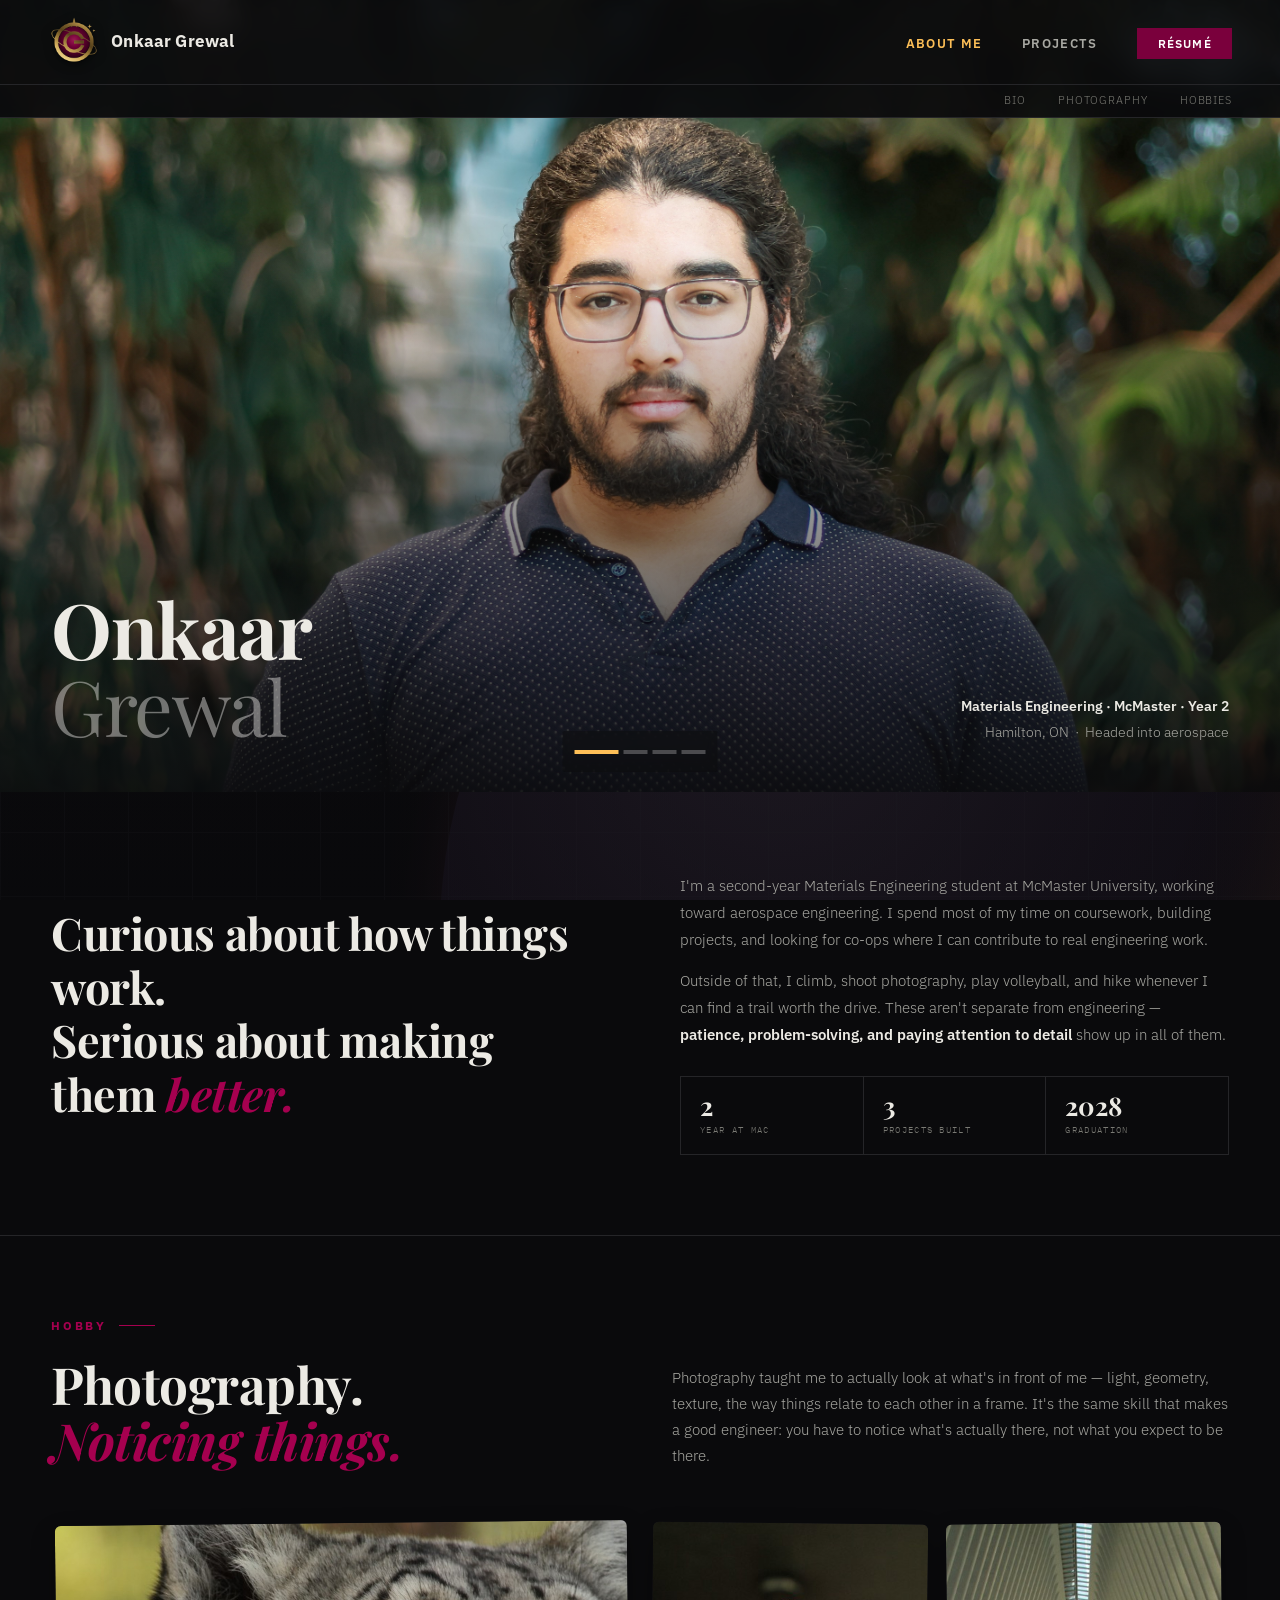
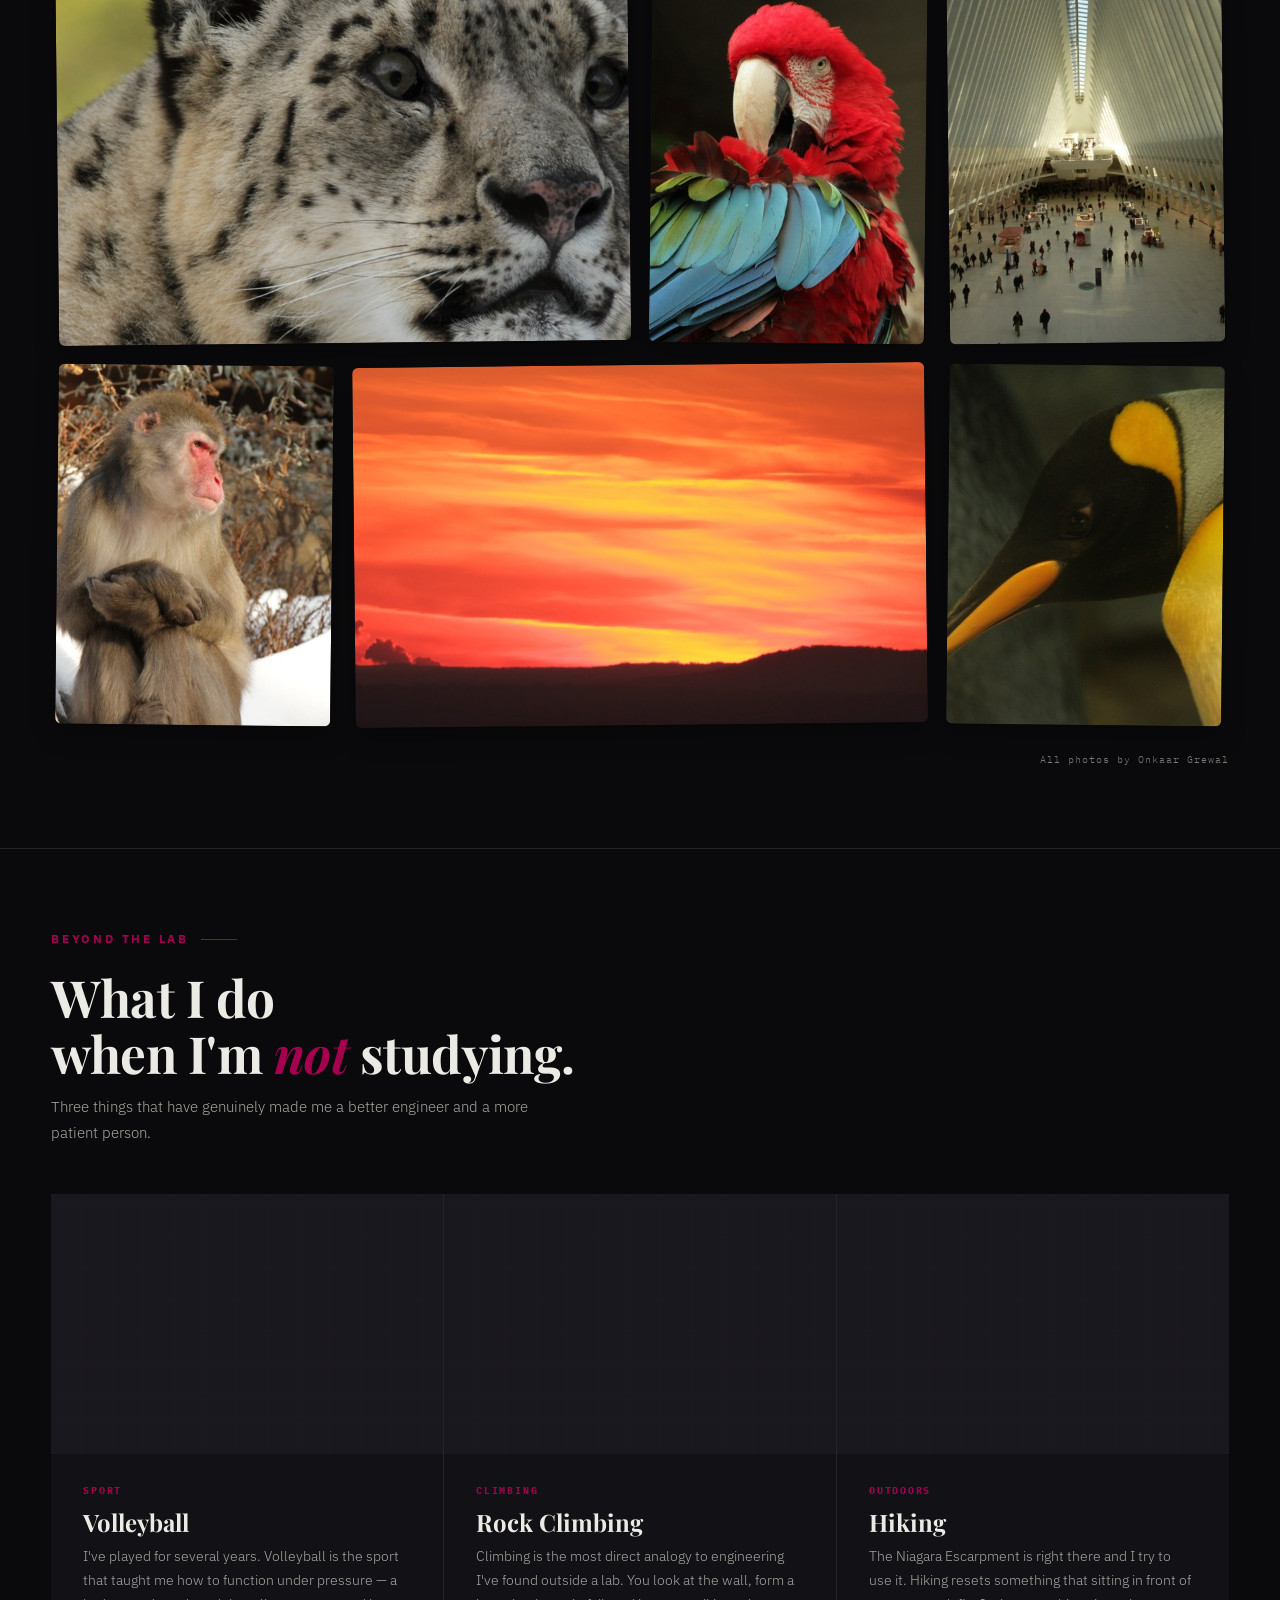
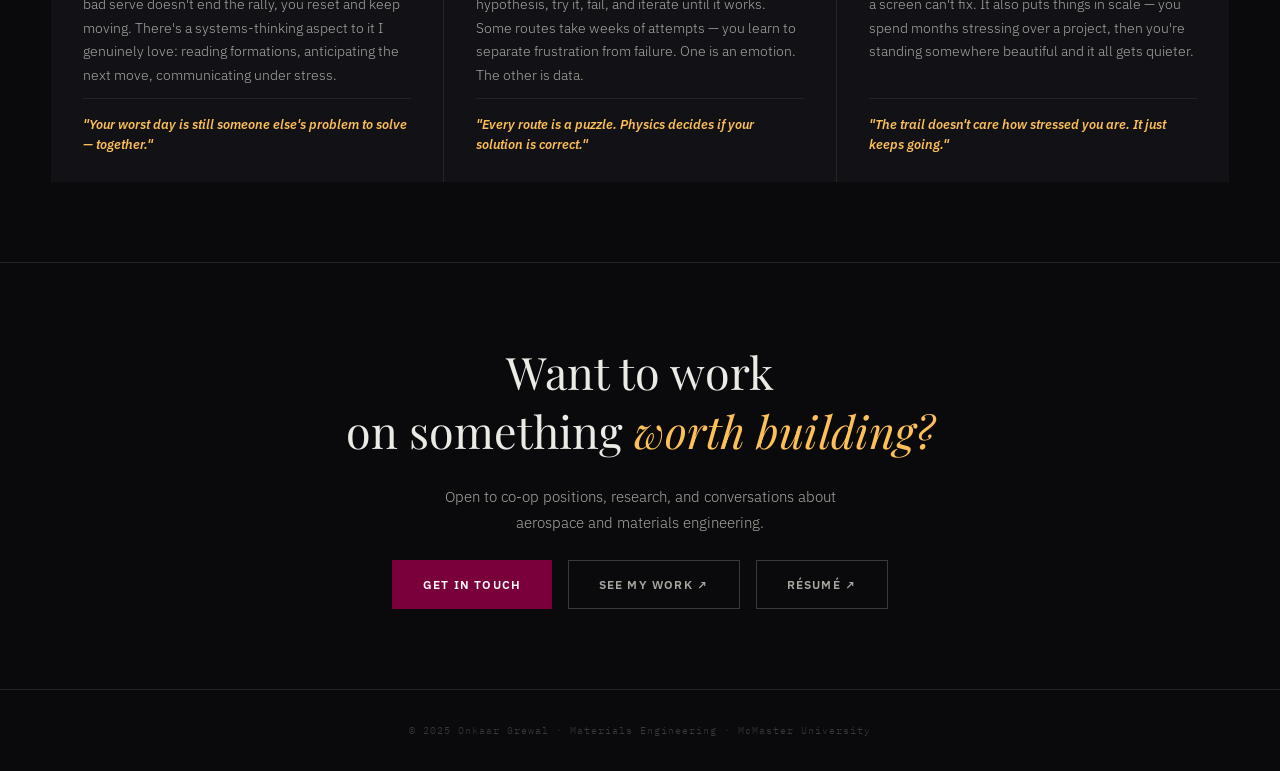
==== about.html @ 83464749 "Add files via upload" ====
<!DOCTYPE html>
<html lang="en">
<head>
  <link rel="icon" type="image/png" href="logo.png">
  <meta charset="UTF-8" />
  <meta name="viewport" content="width=device-width, initial-scale=1.0" />
  <title>About — Onkaar Grewal</title>
  <link rel="stylesheet" href="style.css" />
  <style>

    /* ── PHOTO SLIDER (full-width opener) ── */
    .about-slider {
      position: relative; z-index: 1;
      width: 100%; height: 88vh; min-height: 500px;
      overflow: hidden; background: var(--bg);
    }
    .slider-slide {
      position: absolute; inset: 0;
      background-size: cover; background-position: center;
      opacity: 0; transition: opacity 1s ease;
    }
    .slider-slide.active { opacity: 1; }
    /* EDIT: add these images — photos of you */
    .slider-slide:nth-child(1) { background-image: url('img/hero-1.jpg'); }
    .slider-slide:nth-child(2) { background-image: url('img/hero-2.jpg'); }
    .slider-slide:nth-child(3) { background-image: url('img/hero-3.jpg'); }
    .slider-slide:nth-child(4) { background-image: url('img/hero-4.jpg'); }
    /* Gradient overlay — text stays readable */
    .about-slider::after {
      content: '';
      position: absolute; inset: 0;
      background: linear-gradient(
        to bottom,
        transparent 30%,
        rgba(10,10,12,0.5) 70%,
        rgba(10,10,12,0.92) 100%
      );
      z-index: 1; pointer-events: none;
    }
    /* Bottom content over the slider */
    .slider-content {
      position: absolute; bottom: 0; left: 0; right: 0; z-index: 2;
      padding: 3rem 4vw;
      display: flex; justify-content: space-between; align-items: flex-end;
    }
    .slider-name {
      font-family: var(--serif); font-weight: 700;
      font-size: clamp(2.5rem, 6vw, 5rem);
      line-height: 1.0; letter-spacing: -0.02em; color: var(--text);
    }
    .slider-name span { display: block; color: rgba(232,230,228,0.45); font-weight: 400; }
    .slider-sub {
      font-family: var(--sans); font-size: 0.88rem; color: var(--muted2);
      text-align: right; line-height: 1.6;
    }
    .slider-sub strong { display: block; color: var(--text); font-weight: 600; margin-bottom: 0.25rem; }
    /* Slide indicators */
    .slider-inds {
      position: absolute; bottom: 1.25rem; left: 50%; transform: translateX(-50%);
      z-index: 3; display: flex; gap: 5px; align-items: center;
      padding: 0.4rem 0.75rem; background: rgba(10,10,12,0.4); backdrop-filter: blur(6px);
      border-radius: 2px;
    }
    .s-ind {
      box-sizing: border-box;
      height: 28px; padding: 12px 0;
      width: 24px;
      background: rgba(255,255,255,0.25);
      background-clip: content-box;
      border: none; cursor: pointer;
      transition: background 0.3s, width 0.3s;
    }
    .s-ind.active { width: 44px; background: var(--gold); background-clip: content-box; }
    .s-ind:hover:not(.active) { background: rgba(255,255,255,0.45); background-clip: content-box; }


    /* ── BIO SECTION ── */
    .bio-section {
      position: relative; z-index: 1;
      max-width: 1440px; margin: 0 auto;
      padding: 5rem 4vw;
      display: grid; grid-template-columns: 1fr 1fr;
      gap: 5rem; align-items: center;
      border-bottom: 1px solid var(--border);
    }
    .bio-statement {
      font-family: var(--serif); font-weight: 700;
      font-size: clamp(1.8rem, 3.5vw, 2.8rem);
      line-height: 1.2; letter-spacing: -0.01em; color: var(--text);
    }
    .bio-statement em { font-style: italic; color: var(--maroon-l); }
    .bio-right { display: flex; flex-direction: column; gap: 1.25rem; }
    .bio-text { font-size: 0.95rem; color: var(--muted2); line-height: 1.78; }
    .bio-text p + p { margin-top: 0.85rem; }
    .bio-text strong { color: var(--text); font-weight: 600; }
    /* Horizontal stats */
    .bio-stats { display: flex; border: 1px solid var(--border); margin-top: 0.5rem; }
    .bio-stat { flex: 1; padding: 1rem 1.2rem; border-right: 1px solid var(--border); display: flex; flex-direction: column; gap: 0.2rem; }
    .bio-stat:last-child { border-right: none; }
    .bs-val { font-family: var(--cond, var(--serif)); font-weight: 700; font-size: 1.6rem; color: var(--text); line-height: 1; }
    .bs-key { font-family: var(--mono); font-size: 0.58rem; letter-spacing: 0.14em; text-transform: uppercase; color: var(--muted); }


    /* ── PHOTOGRAPHY SECTION ── */
    .photo-section {
      position: relative; z-index: 1;
      max-width: 1440px; margin: 0 auto;
      padding: 5rem 4vw;
      border-bottom: 1px solid var(--border);
    }
    .photo-header {
      display: grid; grid-template-columns: 1fr 1fr; gap: 4rem; align-items: end;
      margin-bottom: 3rem;
    }
    .photo-title {
      font-family: var(--serif); font-weight: 700;
      font-size: clamp(2rem, 4vw, 3.2rem); line-height: 1.1;
      letter-spacing: -0.01em; color: var(--text);
    }
    .photo-title em { font-style: italic; color: var(--maroon-l); }
    .photo-desc { font-size: 0.93rem; color: var(--muted2); line-height: 1.75; }

    /* Photo grid — spread-out collage */
    .photo-grid {
      display: grid;
      grid-template-columns: repeat(4, 1fr);
      grid-template-rows: 420px 360px;
      gap: 22px;
      padding: 6px;
    }
    .photo-cell {
      background: var(--bg3);
      background-image:
        repeating-linear-gradient(0deg,   transparent, transparent 30px, rgba(122,0,60,0.06) 30px, rgba(122,0,60,0.06) 31px),
        repeating-linear-gradient(90deg,  transparent, transparent 30px, rgba(122,0,60,0.06) 30px, rgba(122,0,60,0.06) 31px);
      overflow: hidden; position: relative;
      border-radius: 6px;
      box-shadow: 0 10px 24px rgba(0,0,0,0.28);
      transition: opacity 0.3s, transform 0.3s;
    }
    .photo-cell:nth-child(odd) { transform: rotate(-0.6deg); }
    .photo-cell:nth-child(even) { transform: rotate(0.6deg); }
    .photo-cell:hover { opacity: 0.88; transform: rotate(0deg) scale(1.02); z-index: 2; }
    /* object-position defaults to centered; override per-photo with style="--fx: 50% 20%" on the <img> (see markup below) */
    .photo-cell img { position: absolute; inset: 0; width: 100%; height: 100%; object-fit: cover; object-position: var(--fx, center 35%); transition: transform 0.5s ease; }
    .photo-cell:hover img { transform: scale(1.04); }
    /* First cell spans 2 columns */
    .photo-cell:first-child { grid-column: span 2; }
    /* Last row: first cell spans 2 */
    .photo-cell:nth-child(5) { grid-column: span 2; }
    /*
      PHOTO NAMING:
      img/gallery-1.jpg through img/gallery-6.jpg
      Any subject — landscapes, architecture, street, abstract, nature.
      Landscape orientation works best for this grid.
    */
    .photo-caption {
      margin-top: 1.25rem;
      font-family: var(--mono); font-size: 0.62rem; letter-spacing: 0.1em;
      color: var(--muted); text-align: right;
    }


    /* ── HOBBIES SECTION ── */
    .hobbies-section {
      position: relative; z-index: 1;
      max-width: 1440px; margin: 0 auto;
      padding: 5rem 4vw;
      border-bottom: 1px solid var(--border);
    }
    .hobbies-header { margin-bottom: 3rem; }
    .hobbies-title {
      font-family: var(--serif); font-weight: 700;
      font-size: clamp(2rem, 4vw, 3.2rem); line-height: 1.1; letter-spacing: -0.01em; color: var(--text);
    }
    .hobbies-title em { font-style: italic; color: var(--maroon-l); }
    .hobbies-sub { margin-top: 0.75rem; font-size: 0.93rem; color: var(--muted2); max-width: 520px; }

    /* Hobby cards */
    .hobbies-grid { display: grid; grid-template-columns: repeat(3, 1fr); gap: 1px; background: var(--border); }
    .hobby-card { background: var(--bg2); overflow: hidden; display: flex; flex-direction: column; transition: background 0.2s; }
    .hobby-card:hover { background: var(--bg3); }

    .hobby-img {
      height: 260px;
      background: var(--bg3);
      background-image:
        repeating-linear-gradient(0deg,   transparent, transparent 30px, rgba(122,0,60,0.06) 30px, rgba(122,0,60,0.06) 31px),
        repeating-linear-gradient(90deg,  transparent, transparent 30px, rgba(122,0,60,0.06) 30px, rgba(122,0,60,0.06) 31px);
      overflow: hidden; position: relative; flex-shrink: 0;
    }
    .hobby-img img { position: absolute; inset: 0; width: 100%; height: 100%; object-fit: cover; transition: transform 0.5s ease; }
    .hobby-card:hover .hobby-img img { transform: scale(1.04); }
    /*
      HOBBY IMAGES:
      img/volleyball.jpg — you playing volleyball
      img/climbing.jpg   — you rock climbing
      img/hiking.jpg     — a hike / trail photo
    */

    .hobby-body { padding: 1.75rem 2rem; display: flex; flex-direction: column; gap: 0.6rem; flex: 1; }
    .hobby-label { font-family: var(--mono); font-size: 0.62rem; font-weight: 700; letter-spacing: 0.18em; text-transform: uppercase; color: var(--maroon-l); }
    .hobby-name { font-family: var(--serif); font-weight: 700; font-size: 1.5rem; color: var(--text); line-height: 1.1; }
    .hobby-desc { font-size: 0.88rem; color: var(--muted2); line-height: 1.7; }
    .hobby-pull {
      margin-top: auto; padding-top: 1rem;
      border-top: 1px solid var(--border);
      font-family: var(--sans); font-weight: 600; font-size: 0.82rem;
      color: var(--gold); font-style: italic; line-height: 1.5;
    }


    /* ── CONNECT CTA ── */
    .connect-section {
      position: relative; z-index: 1;
      max-width: 1440px; margin: 0 auto;
      padding: 5rem 4vw;
      display: flex; flex-direction: column; align-items: center;
      text-align: center; gap: 1.5rem;
    }
    .connect-title {
      font-family: var(--serif); font-weight: 400;
      font-size: clamp(1.75rem, 3.5vw, 2.8rem); color: var(--text); line-height: 1.3;
    }
    .connect-title em { font-style: italic; color: var(--gold); }
    .connect-sub { font-size: 0.93rem; color: var(--muted2); max-width: 420px; }
    .connect-btns { display: flex; gap: 1rem; flex-wrap: wrap; justify-content: center; }


    /* ── RESPONSIVE ── */
    @media (max-width: 900px) {
      .bio-section { grid-template-columns: 1fr; gap: 3rem; }
      .photo-header { grid-template-columns: 1fr; gap: 1.5rem; }
      .photo-grid { grid-template-columns: 1fr 1fr; grid-template-rows: auto; gap: 16px; }
      .photo-cell { height: 220px; }
      .photo-cell:first-child, .photo-cell:nth-child(5) { grid-column: span 2; }
      .hobbies-grid { grid-template-columns: 1fr 1fr; }
    }
    @media (max-width: 600px) {
      .slider-content { flex-direction: column; align-items: flex-start; gap: 1rem; }
      .slider-sub { text-align: left; }
      .photo-grid { grid-template-columns: 1fr; gap: 14px; }
      .photo-cell { height: 240px; transform: none !important; }
      .photo-cell:first-child, .photo-cell:nth-child(5) { grid-column: span 1; }
      .hobbies-grid { grid-template-columns: 1fr; }
      .bio-stats { flex-wrap: wrap; }
      .bio-stat { flex: 0 0 50%; border-bottom: 1px solid var(--border); }
    }
  </style>
</head>
<body>

  <!-- NAV -->
  <nav>
    <div class="nav-top">
      <a href="index.html" class="nav-logo"><img src="logo.png" alt="Onkaar Grewal logo"><span>Onkaar Grewal</span></a>
      <ul class="nav-pages">
        <li><a href="about.html" class="current">About Me</a></li>
        <li><a href="projects.html">Projects</a></li>
        <li><a href="resume.html" class="nav-cta">Résumé</a></li>
      </ul>
    </div>
    <div class="nav-sections">
      <a href="#bio">Bio</a>
      <a href="#photography">Photography</a>
      <a href="#hobbies">Hobbies</a>
    </div>
  </nav>


  <!-- ══ PHOTO SLIDER ══ -->
  <!--
    Add 4 photos of yourself:
    img/hero-1.jpg through img/hero-4.jpg
    (or any img/about-1.jpg etc. — just update the CSS above)
    Landscape photos fill the frame best.
  -->
  <div class="about-slider" id="about-slider">
    <div class="slider-slide active"></div>
    <div class="slider-slide"></div>
    <div class="slider-slide"></div>
    <div class="slider-slide"></div>

    <div class="slider-content">
      <div class="slider-name">
        Onkaar<span>Grewal</span>
      </div>
      <div class="slider-sub">
        <strong>Materials Engineering · McMaster · Year 2</strong>
        Hamilton, ON &nbsp;·&nbsp; Headed into aerospace
      </div>
    </div>

    <div class="slider-inds" id="slider-inds">
      <button class="s-ind active"></button>
      <button class="s-ind"></button>
      <button class="s-ind"></button>
      <button class="s-ind"></button>
    </div>
  </div>


  <!-- ══ BIO ══ -->
  <div class="bio-section" id="bio">
    <h2 class="bio-statement">
      Curious about how things work.<br>
      Serious about making them <em>better.</em>
    </h2>
    <div class="bio-right">
      <div class="bio-text">
        <!-- EDIT: write this in your own voice -->
        <p>
          I'm a second-year Materials Engineering student at McMaster University, working toward aerospace
          engineering. I spend most of my time on coursework, building projects, and looking for co-ops where
          I can contribute to real engineering work.
        </p>
        <p>
          Outside of that, I climb, shoot photography, play volleyball, and hike whenever I can find a trail
          worth the drive. These aren't separate from engineering — <strong>patience, problem-solving, and
          paying attention to detail</strong> show up in all of them.
        </p>
      </div>
      <div class="bio-stats">
        <div class="bio-stat">
          <span class="bs-val">2</span>
          <span class="bs-key">Year at Mac</span>
        </div>
        <div class="bio-stat">
          <span class="bs-val">3</span>
          <span class="bs-key">Projects built</span>
        </div>
        <div class="bio-stat">
          <span class="bs-val">2028</span>
          <span class="bs-key">Graduation</span>
        </div>
      </div>
    </div>
  </div>


  <!-- ══ PHOTOGRAPHY ══ -->
  <div class="photo-section" id="photography">
    <div class="photo-header">
      <div>
        <p class="section-label">Hobby</p>
        <h2 class="photo-title">Photography.<br><em>Noticing things.</em></h2>
      </div>
      <p class="photo-desc">
        <!-- EDIT: your own words -->
        Photography taught me to actually look at what's in front of me — light, geometry, texture,
        the way things relate to each other in a frame. It's the same skill that makes a good engineer:
        you have to notice what's actually there, not what you expect to be there.
      </p>
    </div>

    <!--
      PHOTO GRID — add these images:
      img/gallery-1.jpg  (spans 2 cols — make it your strongest shot)
      img/gallery-2.jpg
      img/gallery-3.jpg
      img/gallery-4.jpg
      img/gallery-5.jpg  (spans 2 cols on row 2)
      img/gallery-6.jpg
      Any subject: landscapes, Hamilton streets, campus, nature, abstract details.

      CROPPING: each cell fills its box (object-fit: cover), so tall/narrow source
      photos get cropped on the sides and wide/short ones get cropped top+bottom.
      If a photo is missing the part you want, add style="--fx: X% Y%" to that
      <img> — X% is how far left→right the crop centers (50% = middle), Y% is
      top→bottom (0% = keep the top of the image, 50% = center, 100% = keep the
      bottom). E.g. a portrait animal shot where the head is near the top:
      style="--fx: 50% 15%". Default if you don't set one is 50% 35%.
    -->
    <div class="photo-grid">
      <div class="photo-cell ph"><img src="img/gallery-1.jpg" alt="" style="--fx: 50% 20%;" onerror="this.style.display='none'" /></div>
      <div class="photo-cell ph"><img src="img/gallery-2.jpg" alt="" style="--fx: 50% 15%;" onerror="this.style.display='none'" /></div>
      <div class="photo-cell ph"><img src="img/gallery-3.jpg" alt="" style="--fx: 50% 20%;" onerror="this.style.display='none'" /></div>
      <div class="photo-cell ph"><img src="img/gallery-4.jpg" alt="" onerror="this.style.display='none'" /></div>
      <div class="photo-cell ph"><img src="img/gallery-5.jpg" alt="" onerror="this.style.display='none'" /></div>
      <div class="photo-cell ph"><img src="img/gallery-6.jpg" alt="" onerror="this.style.display='none'" /></div>
    </div>
    <p class="photo-caption">All photos by Onkaar Grewal</p>
  </div>


  <!-- ══ HOBBIES ══ -->
  <div class="hobbies-section" id="hobbies">
    <div class="hobbies-header">
      <p class="section-label">Beyond the lab</p>
      <h2 class="hobbies-title">What I do<br>when I'm <em>not</em> studying.</h2>
      <p class="hobbies-sub">Three things that have genuinely made me a better engineer and a more patient person.</p>
    </div>

    <div class="hobbies-grid">

      <!-- VOLLEYBALL -->
      <!--  img/volleyball.jpg — action shot, gym photo, or team photo  -->
      <div class="hobby-card">
        <div class="hobby-img ph">
          <img src="img/volleyball.jpg" alt="Volleyball" onerror="this.style.display='none'" />
        </div>
        <div class="hobby-body">
          <span class="hobby-label">Sport</span>
          <h3 class="hobby-name">Volleyball</h3>
          <p class="hobby-desc">
            <!-- EDIT: your own words -->
            I've played for several years. Volleyball is the sport that taught me how to function
            under pressure — a bad serve doesn't end the rally, you reset and keep moving.
            There's a systems-thinking aspect to it I genuinely love: reading formations,
            anticipating the next move, communicating under stress.
          </p>
          <p class="hobby-pull">"Your worst day is still someone else's problem to solve — together."</p><!-- EDIT -->
        </div>
      </div>

      <!-- ROCK CLIMBING -->
      <!--  img/climbing.jpg — you on a wall, or a bouldering gym shot  -->
      <div class="hobby-card">
        <div class="hobby-img ph">
          <img src="img/climbing.jpg" alt="Rock Climbing" onerror="this.style.display='none'" />
        </div>
        <div class="hobby-body">
          <span class="hobby-label">Climbing</span>
          <h3 class="hobby-name">Rock Climbing</h3>
          <p class="hobby-desc">
            <!-- EDIT -->
            Climbing is the most direct analogy to engineering I've found outside a lab.
            You look at the wall, form a hypothesis, try it, fail, and iterate until it works.
            Some routes take weeks of attempts — you learn to separate frustration from failure.
            One is an emotion. The other is data.
          </p>
          <p class="hobby-pull">"Every route is a puzzle. Physics decides if your solution is correct."</p><!-- EDIT -->
        </div>
      </div>

      <!-- HIKING -->
      <!--  img/hiking.jpg — trail, view, or landscape photo  -->
      <div class="hobby-card">
        <div class="hobby-img ph">
          <img src="img/hiking.jpg" alt="Hiking" onerror="this.style.display='none'" />
        </div>
        <div class="hobby-body">
          <span class="hobby-label">Outdoors</span>
          <h3 class="hobby-name">Hiking</h3>
          <p class="hobby-desc">
            <!-- EDIT -->
            The Niagara Escarpment is right there and I try to use it. Hiking resets something
            that sitting in front of a screen can't fix. It also puts things in scale — you
            spend months stressing over a project, then you're standing somewhere beautiful
            and it all gets quieter.
          </p>
          <p class="hobby-pull">"The trail doesn't care how stressed you are. It just keeps going."</p><!-- EDIT -->
        </div>
      </div>

    </div>
  </div>


  <!-- ══ CONNECT ══ -->
  <div class="connect-section">
    <h2 class="connect-title">Want to work<br>on something <em>worth building?</em></h2>
    <p class="connect-sub">Open to co-op positions, research, and conversations about aerospace and materials engineering.</p>
    <div class="connect-btns">
      <a href="index.html#contact" class="btn btn-primary">Get in touch</a>
      <a href="projects.html" class="btn btn-outline">See my work ↗</a>
      <a href="resume.html" class="btn btn-outline">Résumé ↗</a>
    </div>
  </div>

  <footer>
    <p>© 2025 Onkaar Grewal · Materials Engineering · McMaster University</p>
  </footer>


  <!-- PHOTO SLIDER JS -->
  <script>
    const slides = document.querySelectorAll('.slider-slide');
    const inds   = document.querySelectorAll('#slider-inds .s-ind');
    let cur = 0, timer;
    function goSlide(n) {
      slides[cur].classList.remove('active'); inds[cur].classList.remove('active');
      cur = (n + slides.length) % slides.length;
      slides[cur].classList.add('active'); inds[cur].classList.add('active');
    }
    inds.forEach((ind, i) => ind.addEventListener('click', () => { clearInterval(timer); goSlide(i); timer = setInterval(() => goSlide(cur + 1), 4500); }));
    timer = setInterval(() => goSlide(cur + 1), 4500);
  </script>

</body>
</html>
---- style.css ----
/* =============================================
   ONKAAR GREWAL — Portfolio Stylesheet
   Theme: Maroon / Gold · Improved
   ============================================= */

@import url('https://fonts.googleapis.com/css2?family=Playfair+Display:ital,wght@0,400;0,700;1,400&family=IBM+Plex+Sans:wght@300;400;600;700&family=IBM+Plex+Mono:wght@400;700&display=swap');

/* ===== VARIABLES ===== */
:root {
  --bg:       #0A0A0C;
  --bg2:      #111116;
  --bg3:      #18181E;
  --border:   #252528;
  --border2:  #38383E;
  --maroon:   #7A003C;
  --maroon-l: #a5004f;
  --maroon-d: #520029;
  --gold:     #FDBF57;
  --gold-d:   #c99230;
  --text:     #ECEAE4;
  --muted:    #7A7A74;
  --muted2:   #A8A8A2;
  --mono:     'IBM Plex Mono', monospace;
  --serif:    'Playfair Display', Georgia, serif;
  --sans:     'IBM Plex Sans', sans-serif;
  --nav-h:    88px;
}

/* ===== RESET ===== */
*, *::before, *::after { box-sizing: border-box; margin: 0; padding: 0; }
html { scroll-behavior: smooth; background: var(--bg); }
body {
  background: transparent;
  color: var(--text);
  font-family: var(--sans);
  font-weight: 300;
  font-size: 16px;
  line-height: 1.75;
  overflow-x: hidden;
}
a { color: var(--gold); text-decoration: none; transition: color 0.2s; }
a:hover { color: #fff; }
img { max-width: 100%; display: block; }

/* ===== BACKGROUND ===== */
/* Space aerospace background — fixed, sits behind everything */
body::after {
  content: '';
  position: fixed; inset: 0;
  background:
    linear-gradient(rgba(10,10,12,0.30), rgba(10,10,12,0.48)),
    url('space-bg.svg');
  background-size: cover, cover;
  background-position: center, center;
  background-repeat: no-repeat, no-repeat;
  pointer-events: none;
  z-index: -2;
}
/* Faint engineering grid on top of the space bg */
body::before {
  content: '';
  position: fixed; inset: 0;
  background-image:
    linear-gradient(var(--border) 1px, transparent 1px),
    linear-gradient(90deg, var(--border) 1px, transparent 1px);
  background-size: 64px 64px;
  opacity: 0.18;
  pointer-events: none;
  z-index: -1;
}

/* ===== NAV ===== */
nav {
  position: fixed; top: 0; left: 0; right: 0; z-index: 200;
  background: rgba(10,10,12,0.93);
  backdrop-filter: blur(16px);
  border-bottom: 1px solid var(--border);
}
.nav-top {
  display: flex; align-items: center; justify-content: space-between;
  padding: 1rem 3rem;
}
.nav-logo {
  font-family: var(--sans); font-size: 1.05rem; font-weight: 700;
  color: var(--text); letter-spacing: 0.01em;
  display: inline-flex; align-items: center; gap: 0.7rem;
}
.nav-logo img {
  width: 52px; height: 52px; flex-shrink: 0; display: block;
  filter: drop-shadow(0 2px 5px rgba(0,0,0,0.5));
}
.nav-logo:hover { color: var(--text); }
.nav-logo:hover img { filter: drop-shadow(0 2px 8px rgba(253,191,87,0.3)); transition: filter 0.3s; }
.nav-pages { display: flex; gap: 2.5rem; list-style: none; align-items: center; }
.nav-pages a {
  font-family: var(--sans); font-weight: 600; font-size: 0.8rem;
  letter-spacing: 0.1em; text-transform: uppercase; color: var(--muted2); transition: color 0.2s;
}
.nav-pages a:hover, .nav-pages a.current { color: var(--gold); }
.nav-pages .nav-cta {
  background: var(--maroon); color: #fff; padding: 0.45rem 1.2rem;
  font-size: 0.75rem; transition: background 0.2s; border: 1px solid var(--maroon);
}
.nav-pages .nav-cta:hover { background: var(--maroon-l); }
.nav-sections {
  border-top: 1px solid var(--border); padding: 0.4rem 3rem;
  display: flex; justify-content: flex-end; gap: 2rem;
}
.nav-sections a {
  font-family: var(--sans); font-size: 0.7rem; letter-spacing: 0.08em;
  text-transform: uppercase; color: var(--muted); transition: color 0.2s;
}
.nav-sections a:hover { color: var(--gold); }

/* ===== SECTIONS ===== */
section {
  position: relative; z-index: 1;
  max-width: 1440px; margin: 0 auto;
  padding: 6rem 4vw;
  scroll-margin-top: var(--nav-h);
}
section + section { border-top: 1px solid var(--border); }

/* Section label — readable, not tiny */
.section-label {
  font-family: var(--sans); font-weight: 700;
  font-size: 0.72rem; letter-spacing: 0.24em; text-transform: uppercase;
  color: var(--maroon-l); margin-bottom: 1.25rem;
  display: flex; align-items: center; gap: 0.75rem;
}
.section-label::after { content: ''; display: block; width: 36px; height: 1px; background: var(--maroon-l); }

/* ── PROJECT ROWS (shared by index + projects page) ── */
.proj-rows { display: flex; flex-direction: column; }
.proj-row {
  display: grid;
  grid-template-columns: 52% 1fr;
  background: var(--bg2);
  border-bottom: 1px solid var(--border);
  text-decoration: none; color: inherit;
  overflow: hidden; transition: background 0.25s;
  cursor: pointer; min-height: 420px;
}
.proj-row:first-child { border-top: 1px solid var(--border); }
.proj-row:hover { background: var(--bg3); }
.proj-row .proj-media { height: 100%; min-height: 420px; border-radius: 0; }
.proj-content {
  padding: 2.75rem 3.5rem; display: flex; flex-direction: column;
  gap: 1rem; justify-content: center;
}
.proj-row-meta { display: flex; align-items: center; justify-content: space-between; }
.proj-num-s { font-family: var(--mono); font-size: 0.62rem; letter-spacing: 0.16em; color: var(--maroon-l); }
.proj-domain-s { font-family: var(--mono); font-size: 0.6rem; letter-spacing: 0.1em; color: var(--muted); text-transform: uppercase; }
.proj-title-r {
  font-family: var(--serif); font-weight: 700;
  font-size: clamp(1.4rem, 2.5vw, 2rem); line-height: 1.15; color: var(--text);
}
.proj-desc-r { font-size: 0.9rem; color: var(--muted2); line-height: 1.7; }
.proj-insight-r {
  border-left: 2px solid var(--gold); padding: 0.45rem 0.9rem;
  font-family: var(--sans); font-weight: 600; font-size: 0.84rem;
  color: var(--gold); line-height: 1.5; background: rgba(253,191,87,0.05);
}
.proj-row-foot { display: flex; justify-content: space-between; align-items: center; margin-top: 0.5rem; flex-wrap: wrap; gap: 0.75rem; }
.proj-tags-r { display: flex; flex-wrap: wrap; gap: 0.4rem; }
.proj-cta {
  font-family: var(--sans); font-weight: 700; font-size: 0.72rem;
  letter-spacing: 0.1em; text-transform: uppercase; color: var(--maroon-l);
  display: flex; align-items: center; gap: 0.4rem; white-space: nowrap;
  transition: color 0.2s, gap 0.2s;
}
.proj-cta::after { content: '→'; }
.proj-row:hover .proj-cta { color: var(--gold); gap: 0.7rem; }

/* ===== BUTTONS ===== */
.btn {
  font-family: var(--sans); font-weight: 600; font-size: 0.76rem;
  letter-spacing: 0.1em; text-transform: uppercase;
  padding: 0.8rem 1.85rem; border: 1px solid; cursor: pointer;
  transition: all 0.2s; display: inline-block;
}
.btn-primary { background: var(--maroon); border-color: var(--maroon); color: #fff; }
.btn-primary:hover { background: var(--maroon-l); border-color: var(--maroon-l); color: #fff; }
.btn-outline { background: transparent; border-color: var(--border2); color: var(--muted2); }
.btn-outline:hover { border-color: var(--gold); color: var(--gold); }

/* ===== TAGS / PILLS ===== */
.tag {
  font-family: var(--mono); font-size: 0.58rem; letter-spacing: 0.1em;
  text-transform: uppercase; padding: 0.22rem 0.55rem;
  border: 1px solid var(--maroon); color: var(--maroon-l);
  background: rgba(122,0,60,0.06);
}
.pill {
  font-family: var(--mono); font-size: 0.6rem; letter-spacing: 0.08em;
  text-transform: uppercase; padding: 0.3rem 0.75rem;
  border: 1px solid var(--border2); color: var(--muted);
}

/* ===== INFO ROWS ===== */
.info-row {
  display: flex; justify-content: space-between; align-items: baseline;
  padding: 0.75rem 0; border-bottom: 1px solid var(--border); gap: 1rem;
}
.info-row:first-child { border-top: 1px solid var(--border); }
.info-label {
  font-family: var(--mono); font-size: 0.64rem; letter-spacing: 0.12em;
  text-transform: uppercase; color: var(--maroon-l); white-space: nowrap;
}
.info-value { font-size: 0.9rem; color: var(--text); text-align: right; }

/* ===== PLACEHOLDER IMAGE PATTERN ===== */
.ph {
  background: var(--bg3);
  background-image:
    repeating-linear-gradient(0deg,   transparent, transparent 30px, rgba(122,0,60,0.06) 30px, rgba(122,0,60,0.06) 31px),
    repeating-linear-gradient(90deg,  transparent, transparent 30px, rgba(122,0,60,0.06) 30px, rgba(122,0,60,0.06) 31px);
  position: relative; overflow: hidden;
}
.ph img { position: absolute; inset: 0; width: 100%; height: 100%; object-fit: cover; }

/* ===== MEDIA VIEWER (slideshow + 3D tabs) ===== */
.proj-media {
  position: relative;
  height: 300px;
  flex-shrink: 0;
  overflow: hidden;
  background: var(--bg3);
}

/* Tab bar */
.media-tabs {
  position: absolute; top: 0.85rem; left: 0.85rem; z-index: 20;
  display: flex; gap: 0.35rem;
}
.m-tab {
  font-family: var(--mono); font-size: 0.6rem; font-weight: 700;
  letter-spacing: 0.12em; text-transform: uppercase;
  padding: 0.32rem 0.75rem; cursor: pointer;
  background: rgba(10,10,12,0.82); backdrop-filter: blur(8px);
  border: 1px solid rgba(255,255,255,0.12); color: var(--muted);
  transition: all 0.2s;
}
.m-tab:hover { border-color: var(--gold); color: var(--gold); }
.m-tab.active { border-color: var(--gold); color: #0A0A0C; background: var(--gold); }
/* Hide 3D tab by default; JS shows it when data-model is set */
.m-tab.no-model { display: none; }

/* Panels */
.m-panel {
  position: absolute; inset: 0;
  opacity: 0; pointer-events: none; transition: opacity 0.3s;
}
.m-panel.active { opacity: 1; pointer-events: all; }

/* ── Slideshow ── */
.ss-track { position: relative; width: 100%; height: 100%; }
.ss-slide {
  position: absolute; inset: 0;
  opacity: 0; transition: opacity 0.55s ease;
}
.ss-slide.active { opacity: 1; }
.ss-slide img { width: 100%; height: 100%; object-fit: cover; }

.ss-footer {
  position: absolute; bottom: 0; left: 0; right: 0; z-index: 10;
  display: flex; align-items: center; justify-content: space-between;
  padding: 0 0.85rem 0.7rem;
  background: linear-gradient(transparent, rgba(10,10,12,0.85));
}
/* Arrows — larger, clearer buttons */
.ss-arrow {
  font-family: var(--mono); font-size: 1.15rem; color: rgba(255,255,255,0.7);
  background: rgba(10,10,12,0.65); backdrop-filter: blur(6px);
  border: 1px solid rgba(255,255,255,0.18); cursor: pointer;
  padding: 0.6rem 1.1rem;
  transition: all 0.2s; line-height: 1; border-radius: 3px;
  min-width: 48px; min-height: 42px;
  display: flex; align-items: center; justify-content: center;
}
.ss-arrow:hover { color: var(--gold); border-color: var(--gold); background: rgba(10,10,12,0.85); }

/* Dots — bigger click area AND bigger visible bar */
.ss-dots { display: flex; gap: 7px; align-items: center; padding: 6px 0; }
.ss-dot {
  box-sizing: border-box;
  height: 32px;                  /* large click target */
  padding: 13px 0;               /* 32 - 26 = 6px visible bar */
  width: 38px;                   /* wider dots, easier to hit */
  background: rgba(255,255,255,0.3);
  background-clip: content-box;
  cursor: pointer;
  border: none;
  transition: background 0.25s, width 0.25s;
}
.ss-dot.active {
  width: 58px;
  background: var(--gold);
  background-clip: content-box;
}
.ss-dot:hover:not(.active) {
  background: rgba(255,255,255,0.55);
  background-clip: content-box;
}

/* ── 3D Viewer ── */
.model-wrap { position: relative; width: 100%; height: 100%; }
.model-canvas { width: 100%; height: 100%; display: block; cursor: grab; }
.model-canvas:active { cursor: grabbing; }

.model-loading {
  position: absolute; inset: 0; z-index: 5;
  display: flex; flex-direction: column; align-items: center; justify-content: center; gap: 0.75rem;
  background: var(--bg3);
}
.model-loading.hidden { display: none; }
.loader {
  width: 28px; height: 28px; border-radius: 50%;
  border: 2px solid var(--border2); border-top-color: var(--gold);
  animation: spin 0.9s linear infinite;
}
@keyframes spin { to { transform: rotate(360deg); } }
.model-loading p { font-family: var(--mono); font-size: 0.6rem; letter-spacing: 0.14em; color: var(--muted); }

.model-footer {
  position: absolute; bottom: 0; left: 0; right: 0; z-index: 10;
  display: flex; align-items: center; justify-content: space-between;
  padding: 0.5rem 0.75rem;
  background: linear-gradient(transparent, rgba(10,10,12,0.75));
}
.model-hint {
  font-family: var(--mono); font-size: 0.55rem; letter-spacing: 0.1em; color: rgba(255,255,255,0.3);
}
.model-btns { display: flex; gap: 0.35rem; }
.m-ctrl {
  font-family: var(--mono); font-size: 0.55rem; letter-spacing: 0.1em; text-transform: uppercase;
  padding: 0.25rem 0.6rem; background: rgba(10,10,12,0.8); backdrop-filter: blur(6px);
  border: 1px solid rgba(255,255,255,0.12); color: var(--muted); cursor: pointer; transition: all 0.2s;
}
.m-ctrl:hover, .m-ctrl.on { border-color: var(--gold); color: var(--gold); }

/* Project category label */
.proj-category {
  position: absolute; top: 0.85rem; right: 0.85rem; z-index: 20;
  font-family: var(--mono); font-size: 0.58rem; letter-spacing: 0.1em; text-transform: uppercase;
  color: rgba(255,255,255,0.4);
}

/* ===== FOOTER ===== */
footer {
  position: relative; z-index: 1;
  text-align: center; padding: 2rem;
  border-top: 1px solid var(--border);
  font-family: var(--mono); font-size: 0.62rem; letter-spacing: 0.1em; color: var(--border2);
}

/* ===== ANIMATIONS ===== */
@keyframes fadeUp { from { opacity: 0; transform: translateY(24px); } to { opacity: 1; transform: translateY(0); } }
.fu  { animation: fadeUp 0.7s ease both; }
.fu1 { animation-delay: 0.1s; }
.fu2 { animation-delay: 0.22s; }
.fu3 { animation-delay: 0.38s; }
.fu4 { animation-delay: 0.55s; }

/* ===== RESPONSIVE ===== */
@media (max-width: 800px) {
  .nav-top { padding: 0.9rem 1.5rem; }
  .nav-sections { padding: 0.38rem 1.5rem; gap: 1.25rem; }
  section { padding: 4.5rem 1.5rem; }
  .proj-row { grid-template-columns: 1fr; min-height: auto; }
  .proj-row .proj-media { min-height: 300px; height: 300px; }
  .proj-content { padding: 1.75rem 1.5rem; }
}
@media (max-width: 500px) {
  .nav-pages { gap: 1.2rem; }
  .nav-sections { display: none; }
}
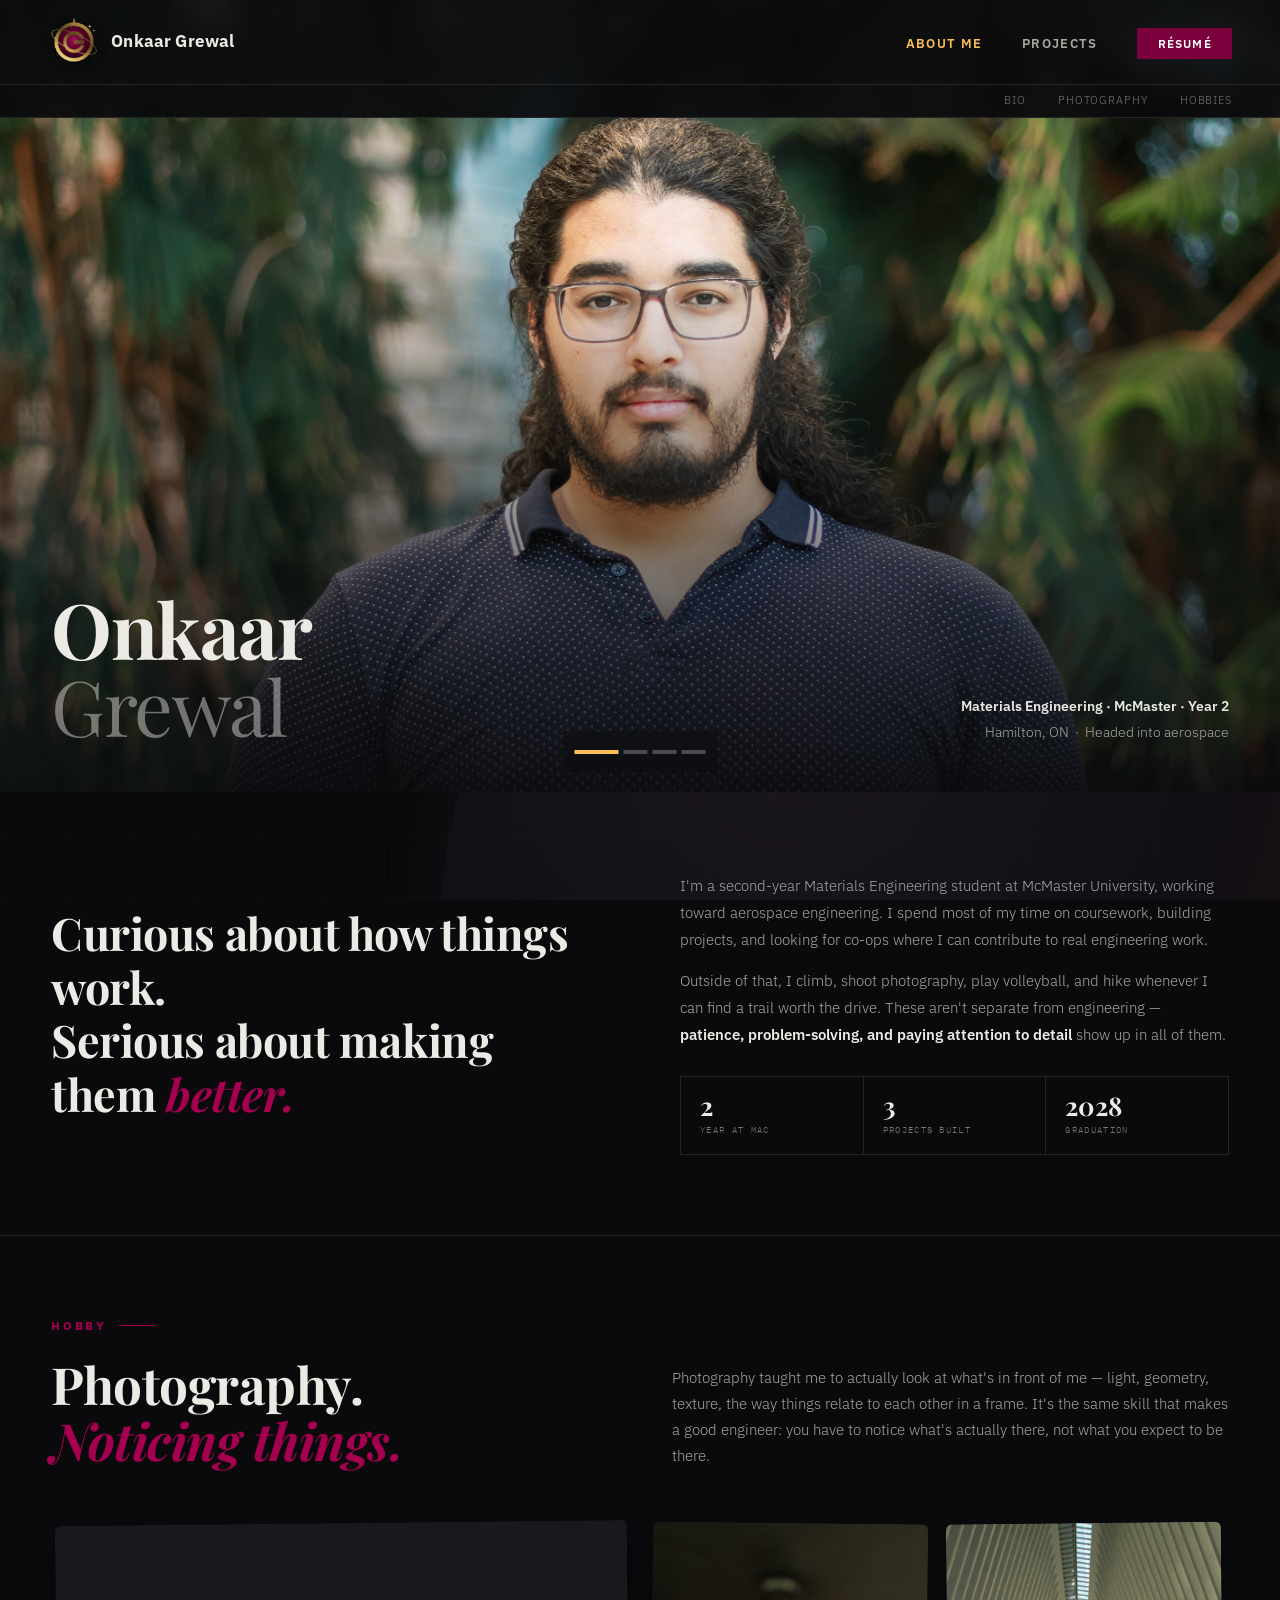
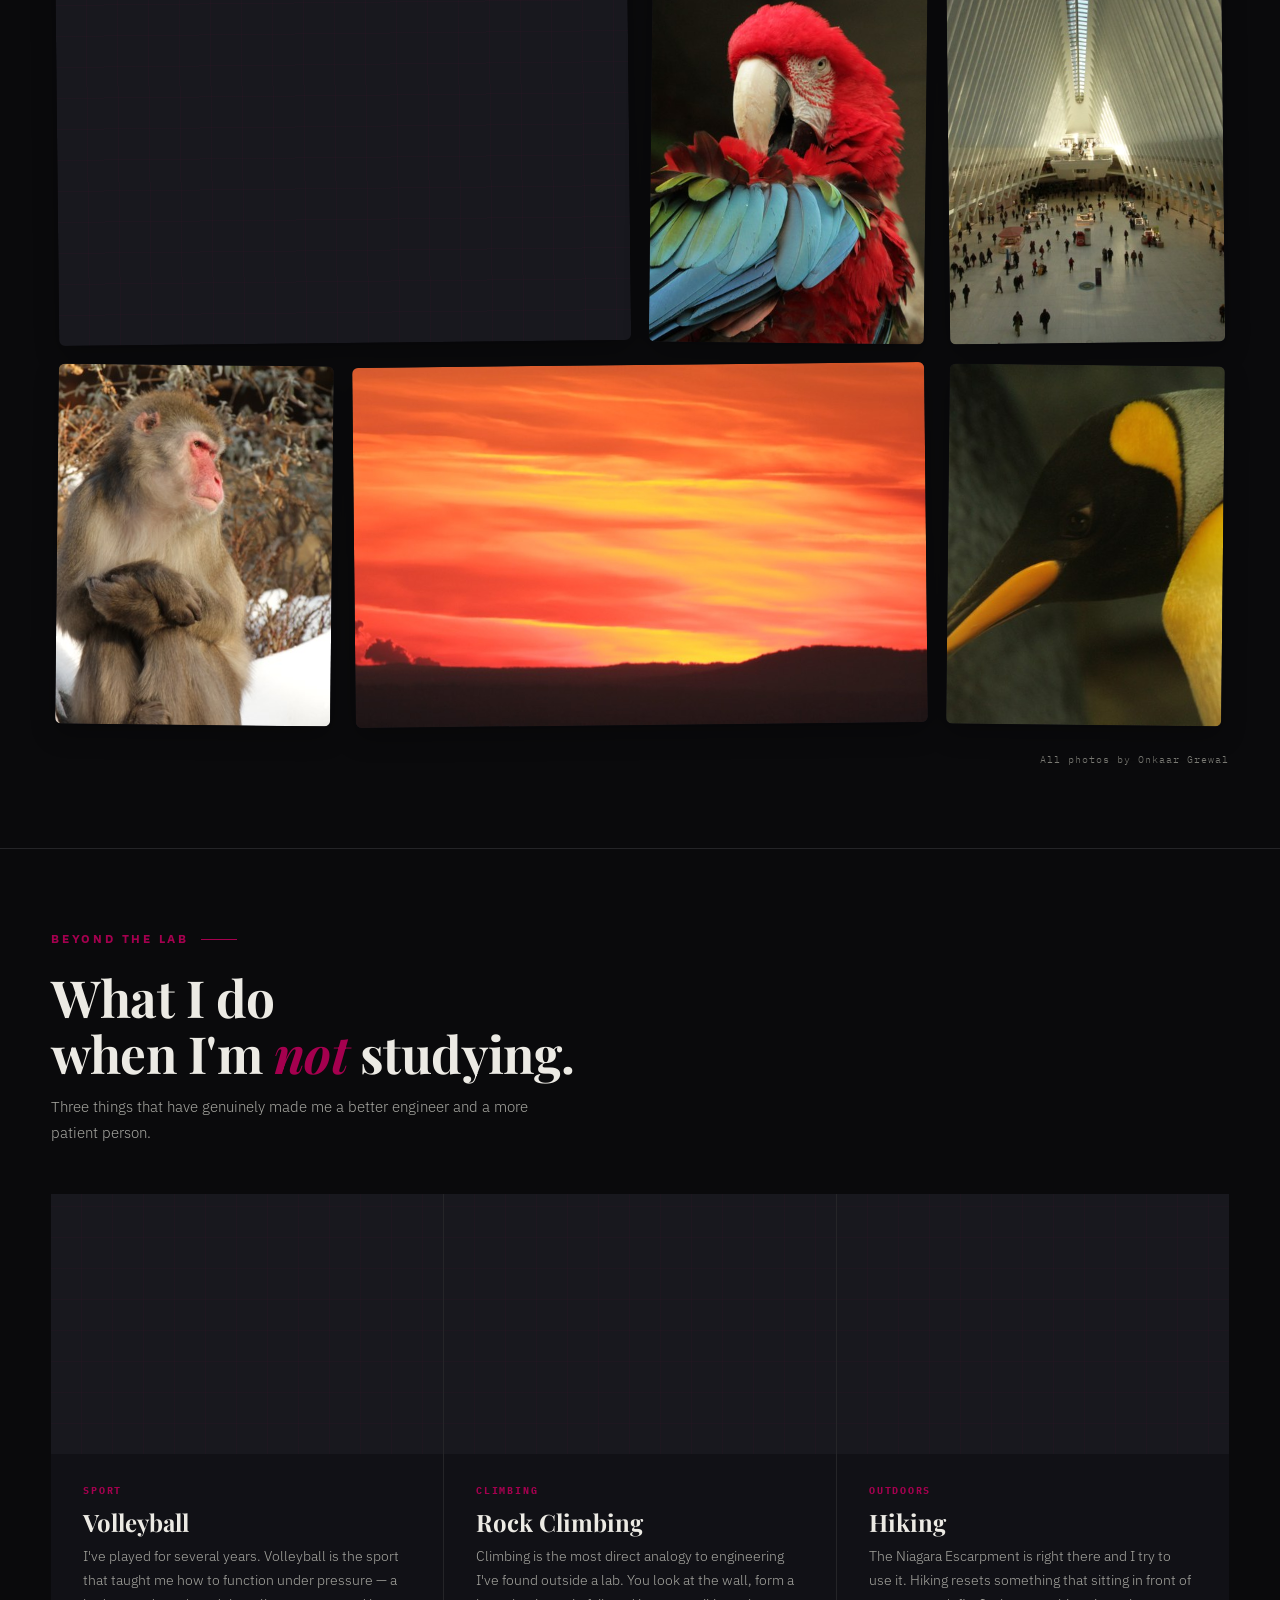
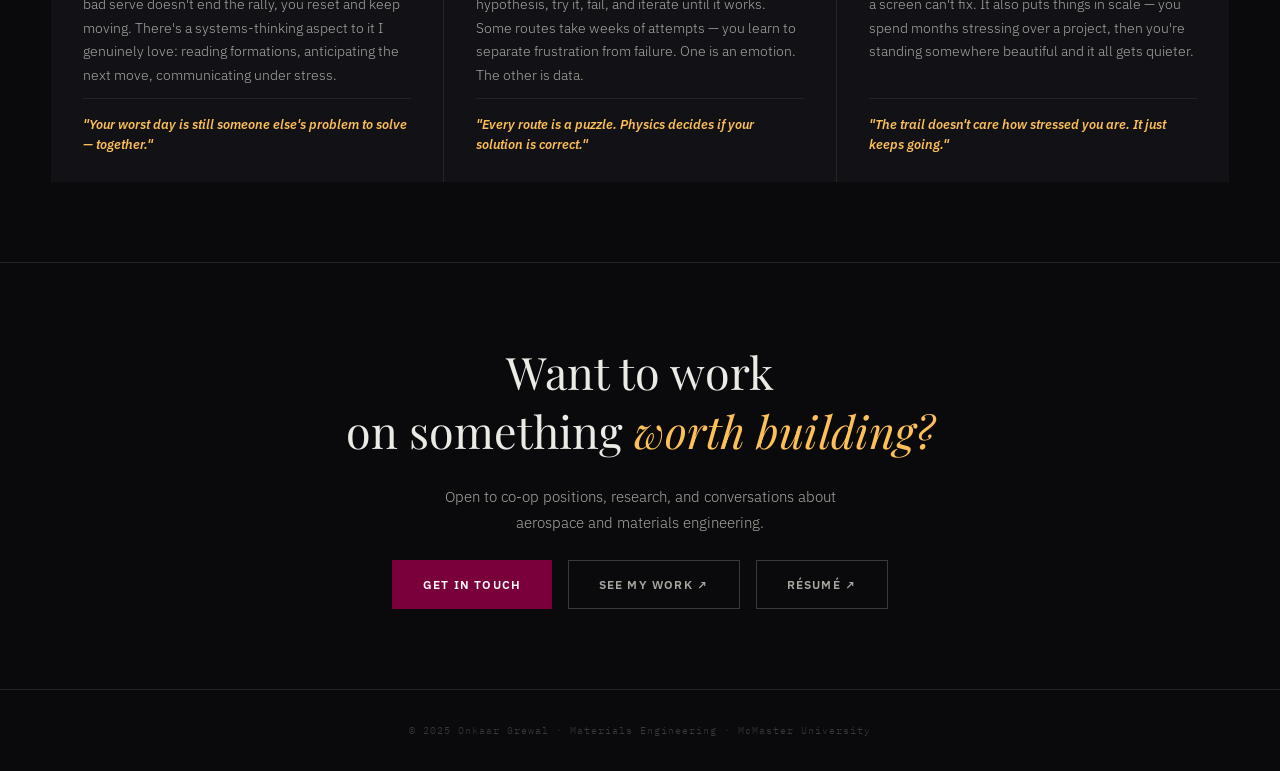
==== commit f489418c: "Update about.html" ====
--- a/about.html
+++ b/about.html
@@ -372,7 +372,7 @@
       style="--fx: 50% 15%". Default if you don't set one is 50% 35%.
     -->
     <div class="photo-grid">
-      <div class="photo-cell ph"><img src="img/gallery-1.jpg" alt="" style="--fx: 50% 20%;" onerror="this.style.display='none'" /></div>
+      <div class="photo-cell ph"><img src="img/gallery-1.JPG" alt="" style="--fx: 50% 20%;" onerror="this.style.display='none'" /></div>
       <div class="photo-cell ph"><img src="img/gallery-2.jpg" alt="" style="--fx: 50% 15%;" onerror="this.style.display='none'" /></div>
       <div class="photo-cell ph"><img src="img/gallery-3.jpg" alt="" style="--fx: 50% 20%;" onerror="this.style.display='none'" /></div>
       <div class="photo-cell ph"><img src="img/gallery-4.jpg" alt="" onerror="this.style.display='none'" /></div>
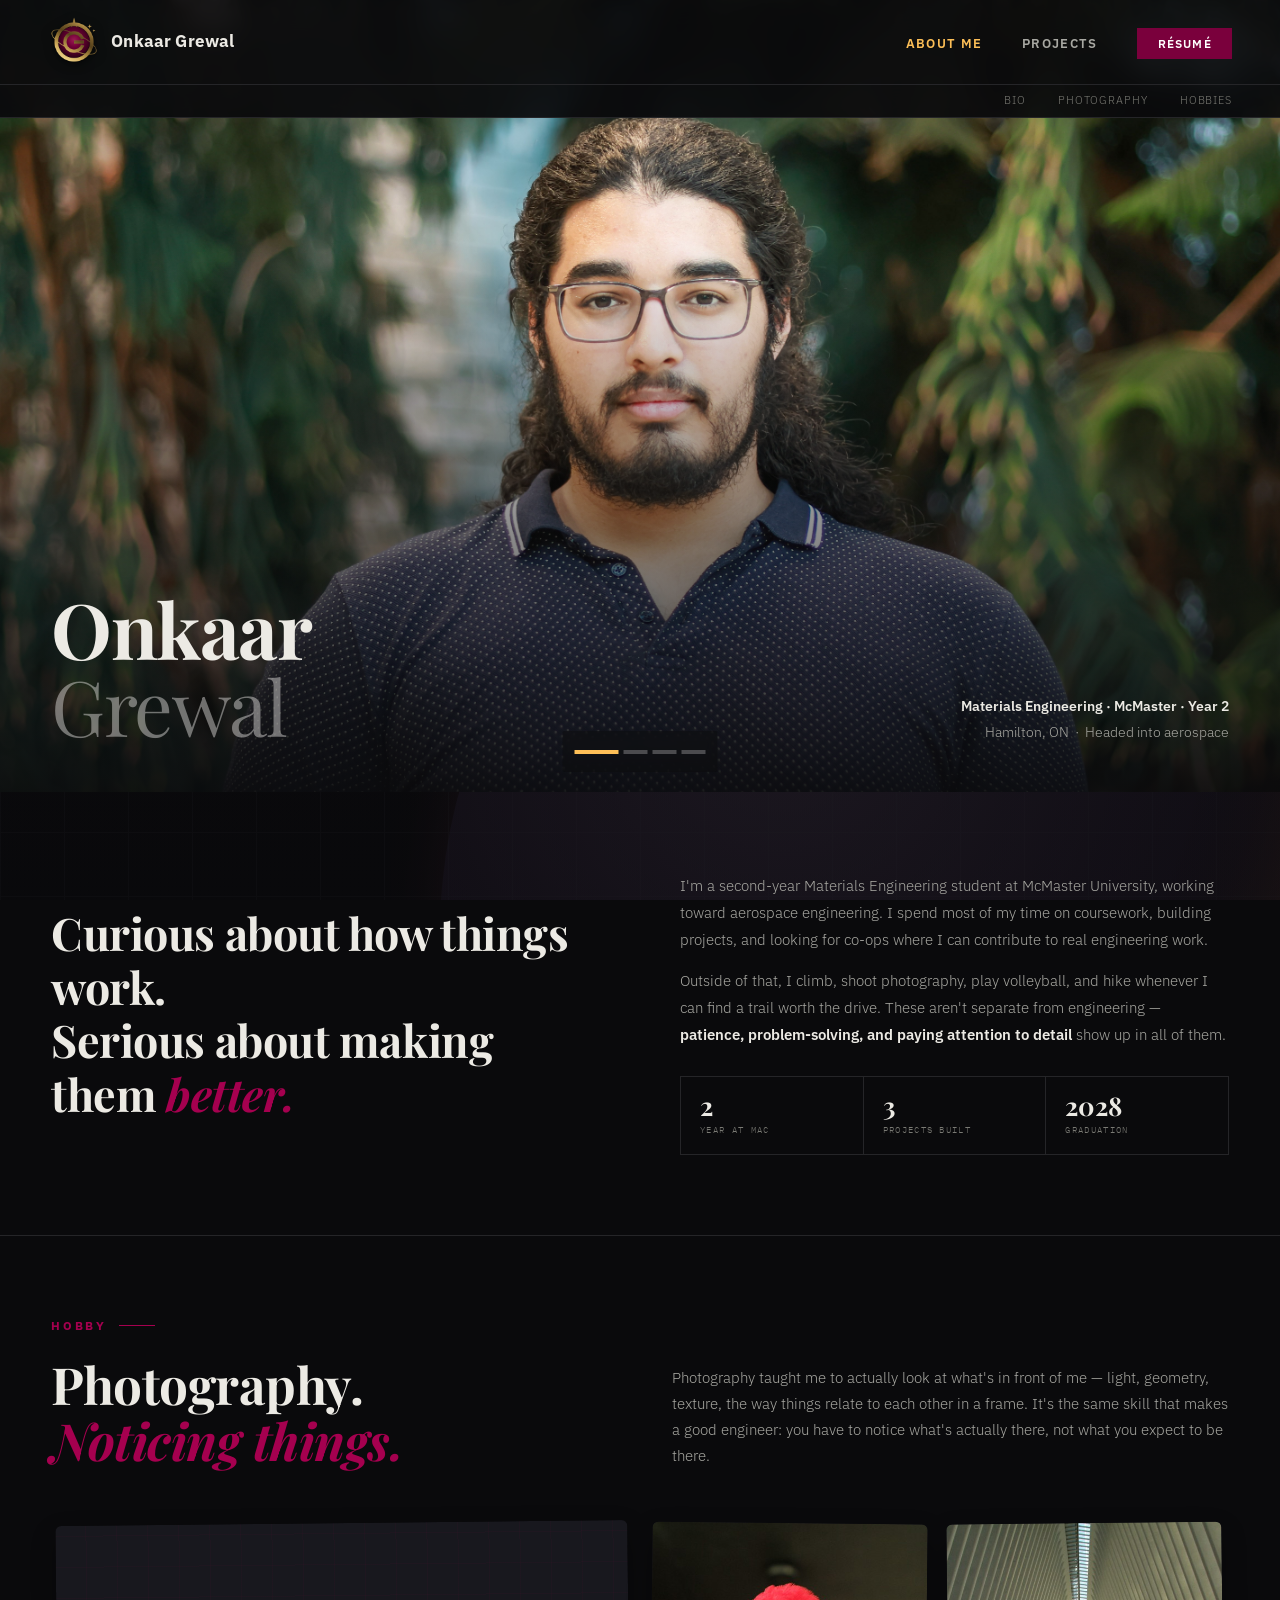
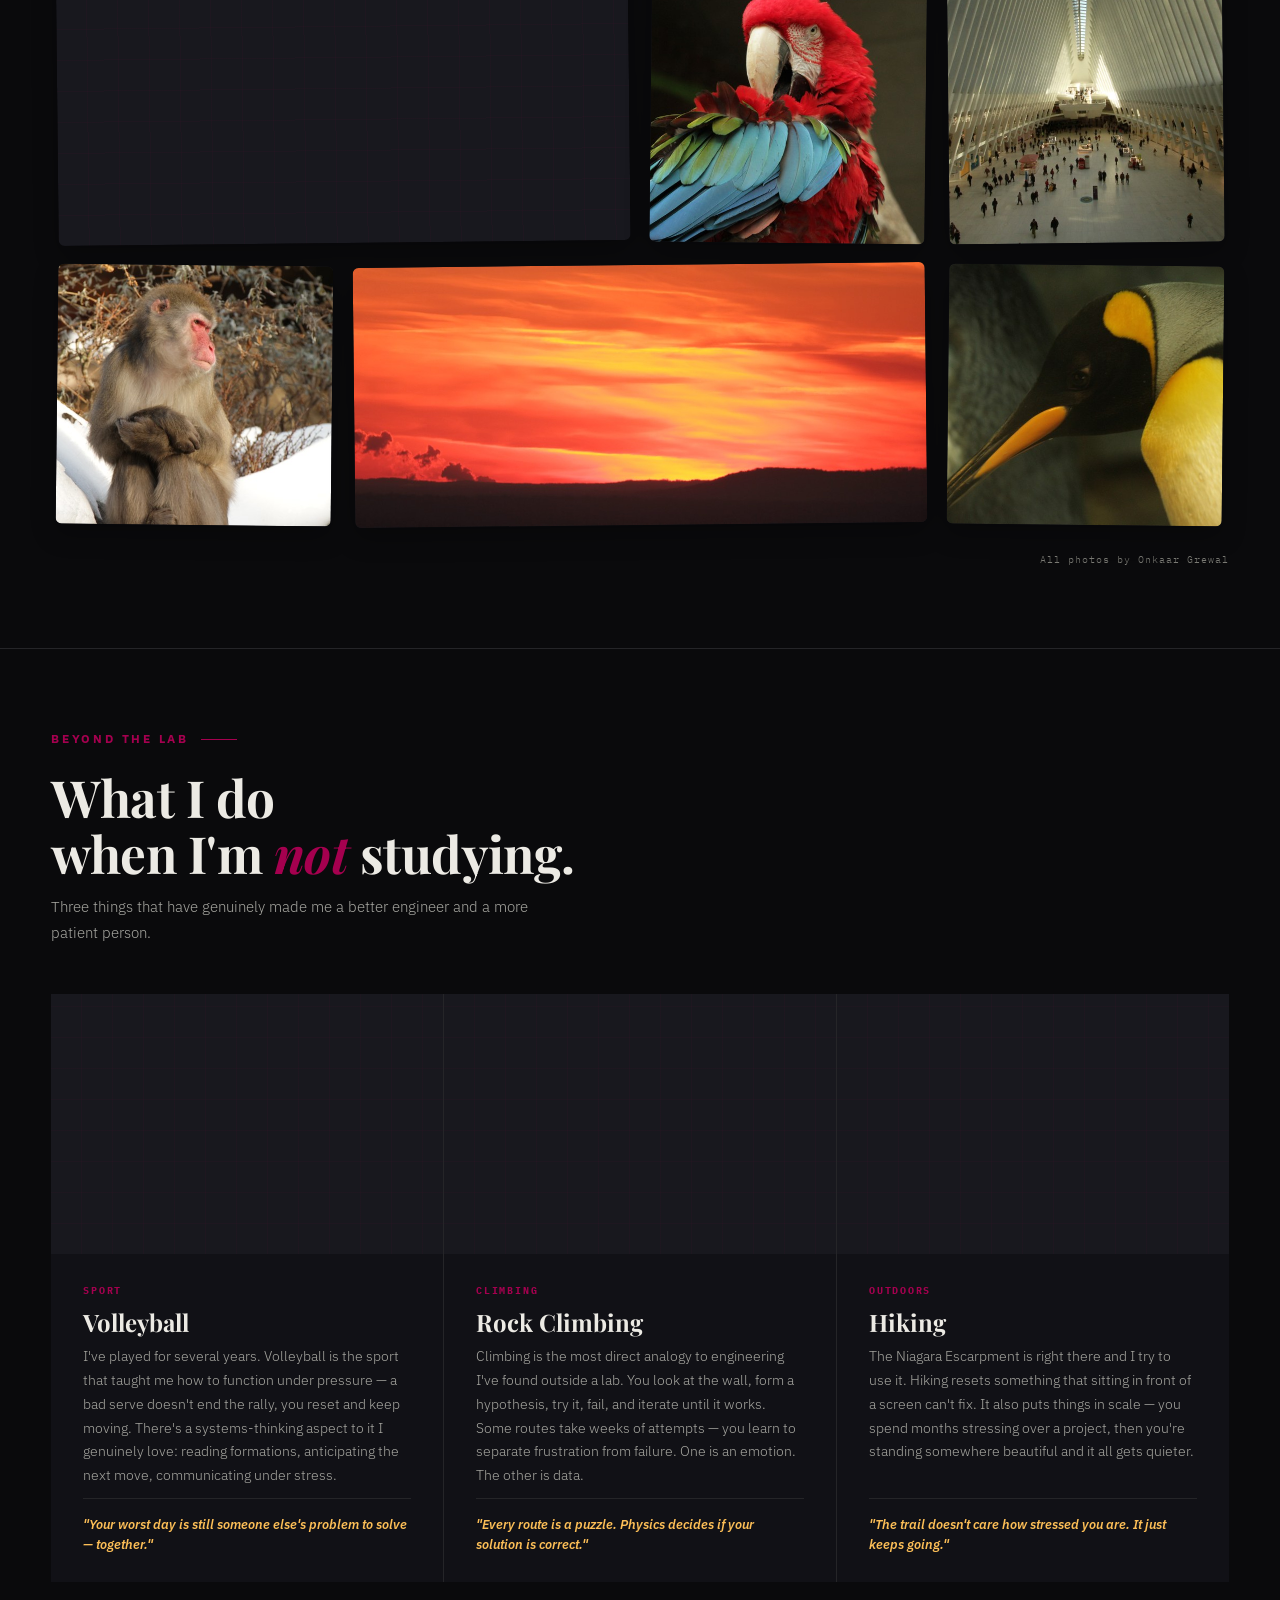
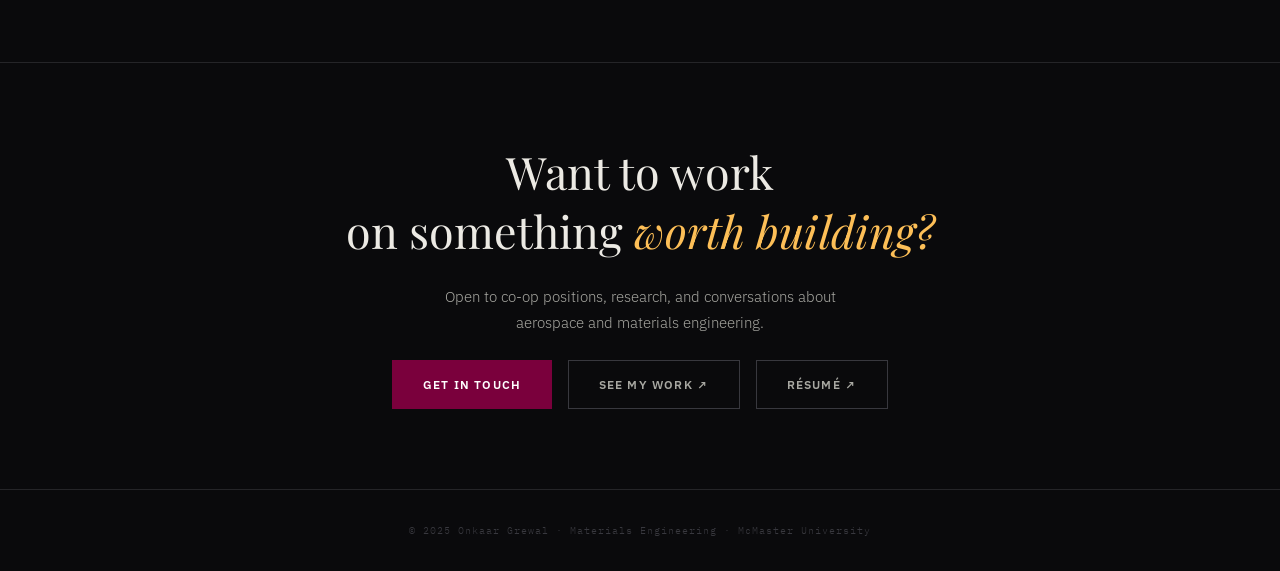
==== commit 27d226d0: "Add files via upload" ====
--- a/about.html
+++ b/about.html
@@ -124,7 +124,7 @@
     .photo-grid {
       display: grid;
       grid-template-columns: repeat(4, 1fr);
-      grid-template-rows: 420px 360px;
+      grid-template-rows: 320px 260px;
       gap: 22px;
       padding: 6px;
     }
@@ -355,24 +355,27 @@
 
     <!--
       PHOTO GRID — add these images:
-      img/gallery-1.jpg  (spans 2 cols — make it your strongest shot)
-      img/gallery-2.jpg
-      img/gallery-3.jpg
-      img/gallery-4.jpg
-      img/gallery-5.jpg  (spans 2 cols on row 2)
-      img/gallery-6.jpg
+      img/gallery-1.jpg  (top-left, spans 2 cols — WIDE, ~2:1 landscape. Your strongest shot.)
+      img/gallery-2.jpg  (top-mid — roughly SQUARE, ~1:1)
+      img/gallery-3.jpg  (top-right — roughly SQUARE, ~1:1)
+      img/gallery-4.jpg  (bottom-left — slightly landscape, ~6:5)
+      img/gallery-5.jpg  (bottom-mid, spans 2 cols — WIDE, ~2.4:1, good for a panorama)
+      img/gallery-6.jpg  (bottom-right — slightly landscape, ~6:5)
+
+      These ratios assume a ~1300px-wide browser window (typical laptop/desktop) — they'll
+      shift slightly on very large or small screens, but cropping each source photo to
+      roughly these proportions BEFORE uploading (Lightroom, Photoshop, or even Preview/
+      Photos' crop tool) means object-fit: cover barely has to crop anything further, so
+      you're deciding what stays in frame instead of the browser deciding for you.
       Any subject: landscapes, Hamilton streets, campus, nature, abstract details.
 
-      CROPPING: each cell fills its box (object-fit: cover), so tall/narrow source
-      photos get cropped on the sides and wide/short ones get cropped top+bottom.
-      If a photo is missing the part you want, add style="--fx: X% Y%" to that
-      <img> — X% is how far left→right the crop centers (50% = middle), Y% is
-      top→bottom (0% = keep the top of the image, 50% = center, 100% = keep the
-      bottom). E.g. a portrait animal shot where the head is near the top:
-      style="--fx: 50% 15%". Default if you don't set one is 50% 35%.
+      FINE-TUNING CROP: if a photo still isn't centered on its subject after cropping close,
+      add style="--fx: X% Y%" to that <img> — X% is left→right crop center (50% = middle),
+      Y% is top→bottom (0% = top, 100% = bottom). E.g. style="--fx: 50% 15%" keeps the top
+      of the frame in view. Default is 50% 35%.
     -->
     <div class="photo-grid">
-      <div class="photo-cell ph"><img src="img/gallery-1.JPG" alt="" style="--fx: 50% 20%;" onerror="this.style.display='none'" /></div>
+      <div class="photo-cell ph"><img src="img/gallery-1.jpg" alt="" style="--fx: 50% 20%;" onerror="this.style.display='none'" /></div>
       <div class="photo-cell ph"><img src="img/gallery-2.jpg" alt="" style="--fx: 50% 15%;" onerror="this.style.display='none'" /></div>
       <div class="photo-cell ph"><img src="img/gallery-3.jpg" alt="" style="--fx: 50% 20%;" onerror="this.style.display='none'" /></div>
       <div class="photo-cell ph"><img src="img/gallery-4.jpg" alt="" onerror="this.style.display='none'" /></div>
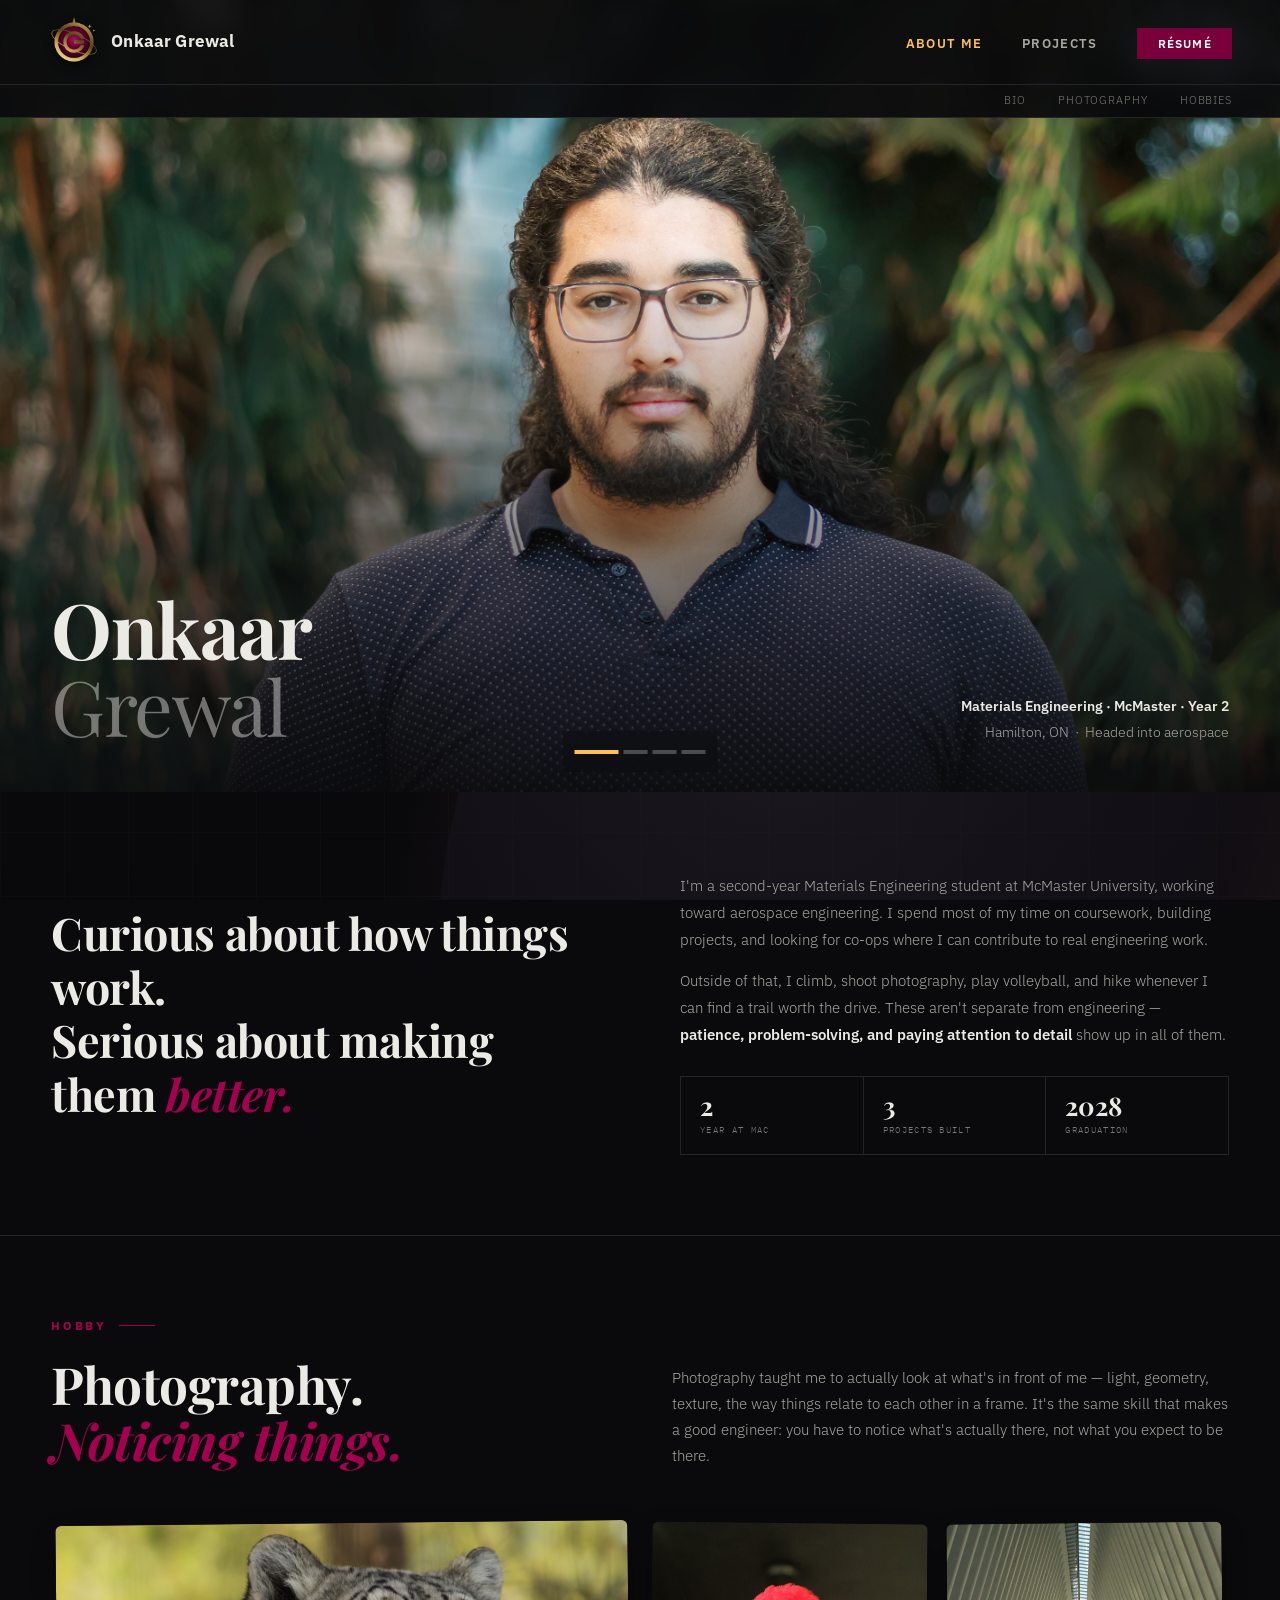
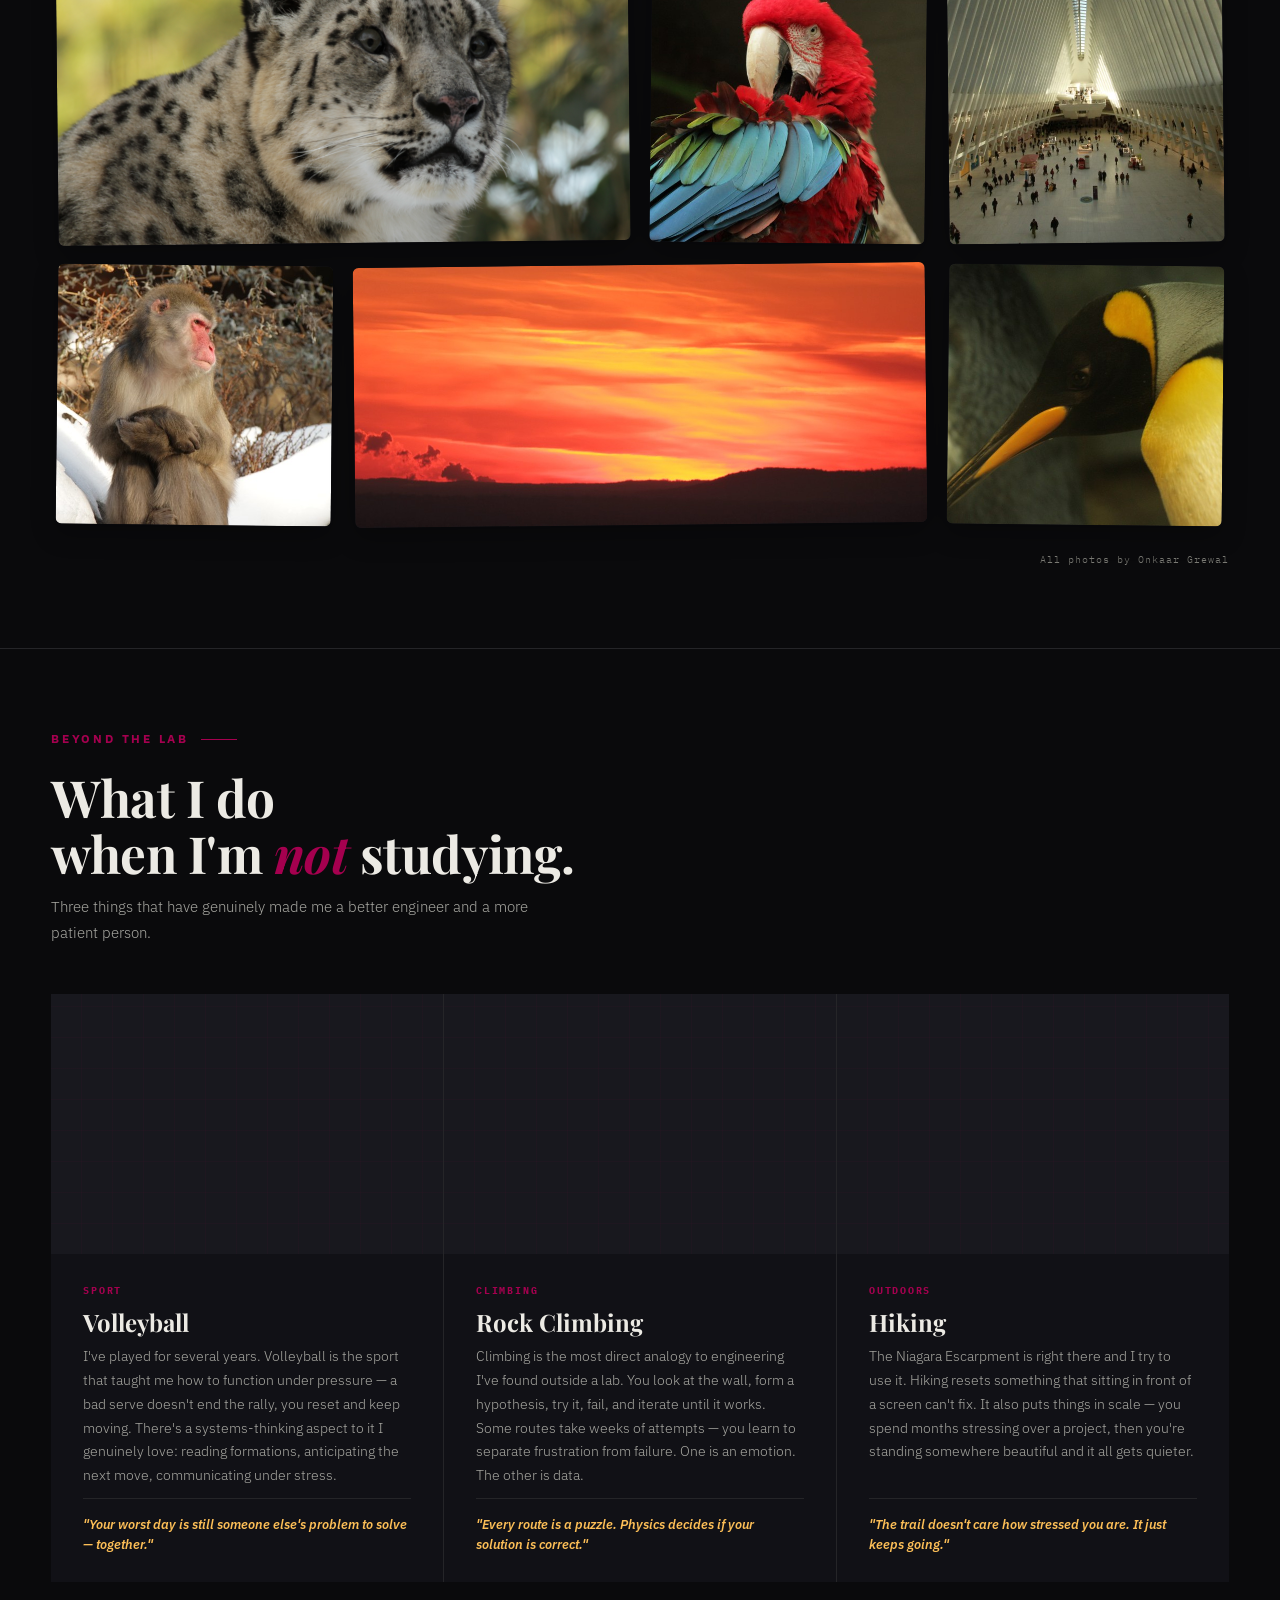
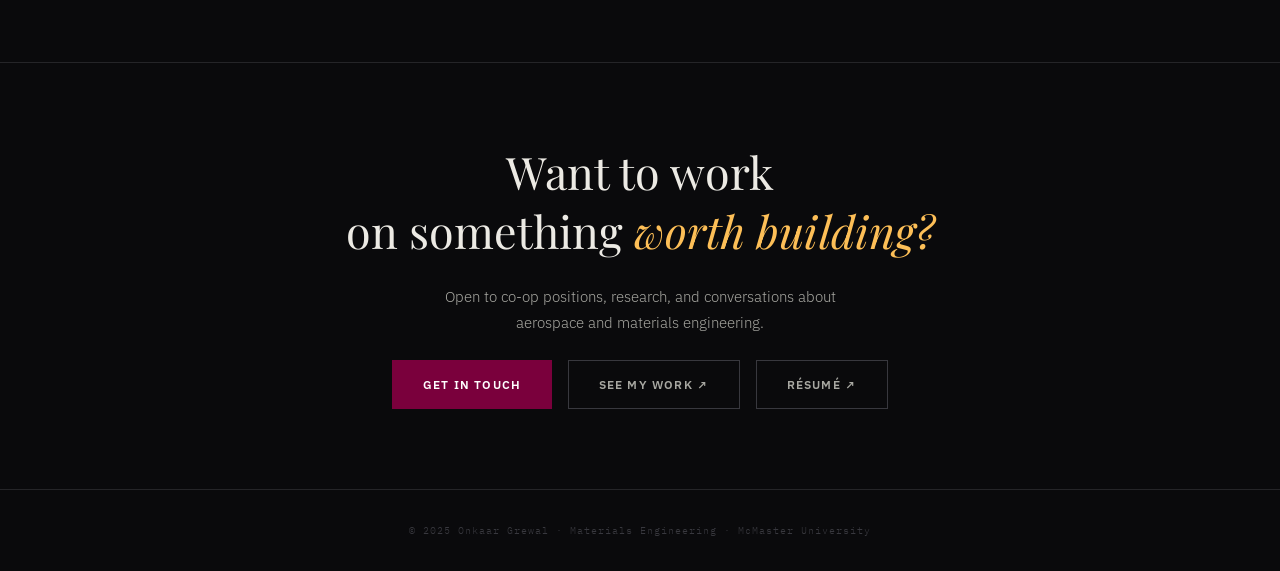
==== commit f54905d8: "Update about.html" ====
--- a/about.html
+++ b/about.html
@@ -375,7 +375,7 @@
       of the frame in view. Default is 50% 35%.
     -->
     <div class="photo-grid">
-      <div class="photo-cell ph"><img src="img/gallery-1.jpg" alt="" style="--fx: 50% 20%;" onerror="this.style.display='none'" /></div>
+      <div class="photo-cell ph"><img src="img/gallery-1.JPG" alt="" style="--fx: 50% 20%;" onerror="this.style.display='none'" /></div>
       <div class="photo-cell ph"><img src="img/gallery-2.jpg" alt="" style="--fx: 50% 15%;" onerror="this.style.display='none'" /></div>
       <div class="photo-cell ph"><img src="img/gallery-3.jpg" alt="" style="--fx: 50% 20%;" onerror="this.style.display='none'" /></div>
       <div class="photo-cell ph"><img src="img/gallery-4.jpg" alt="" onerror="this.style.display='none'" /></div>
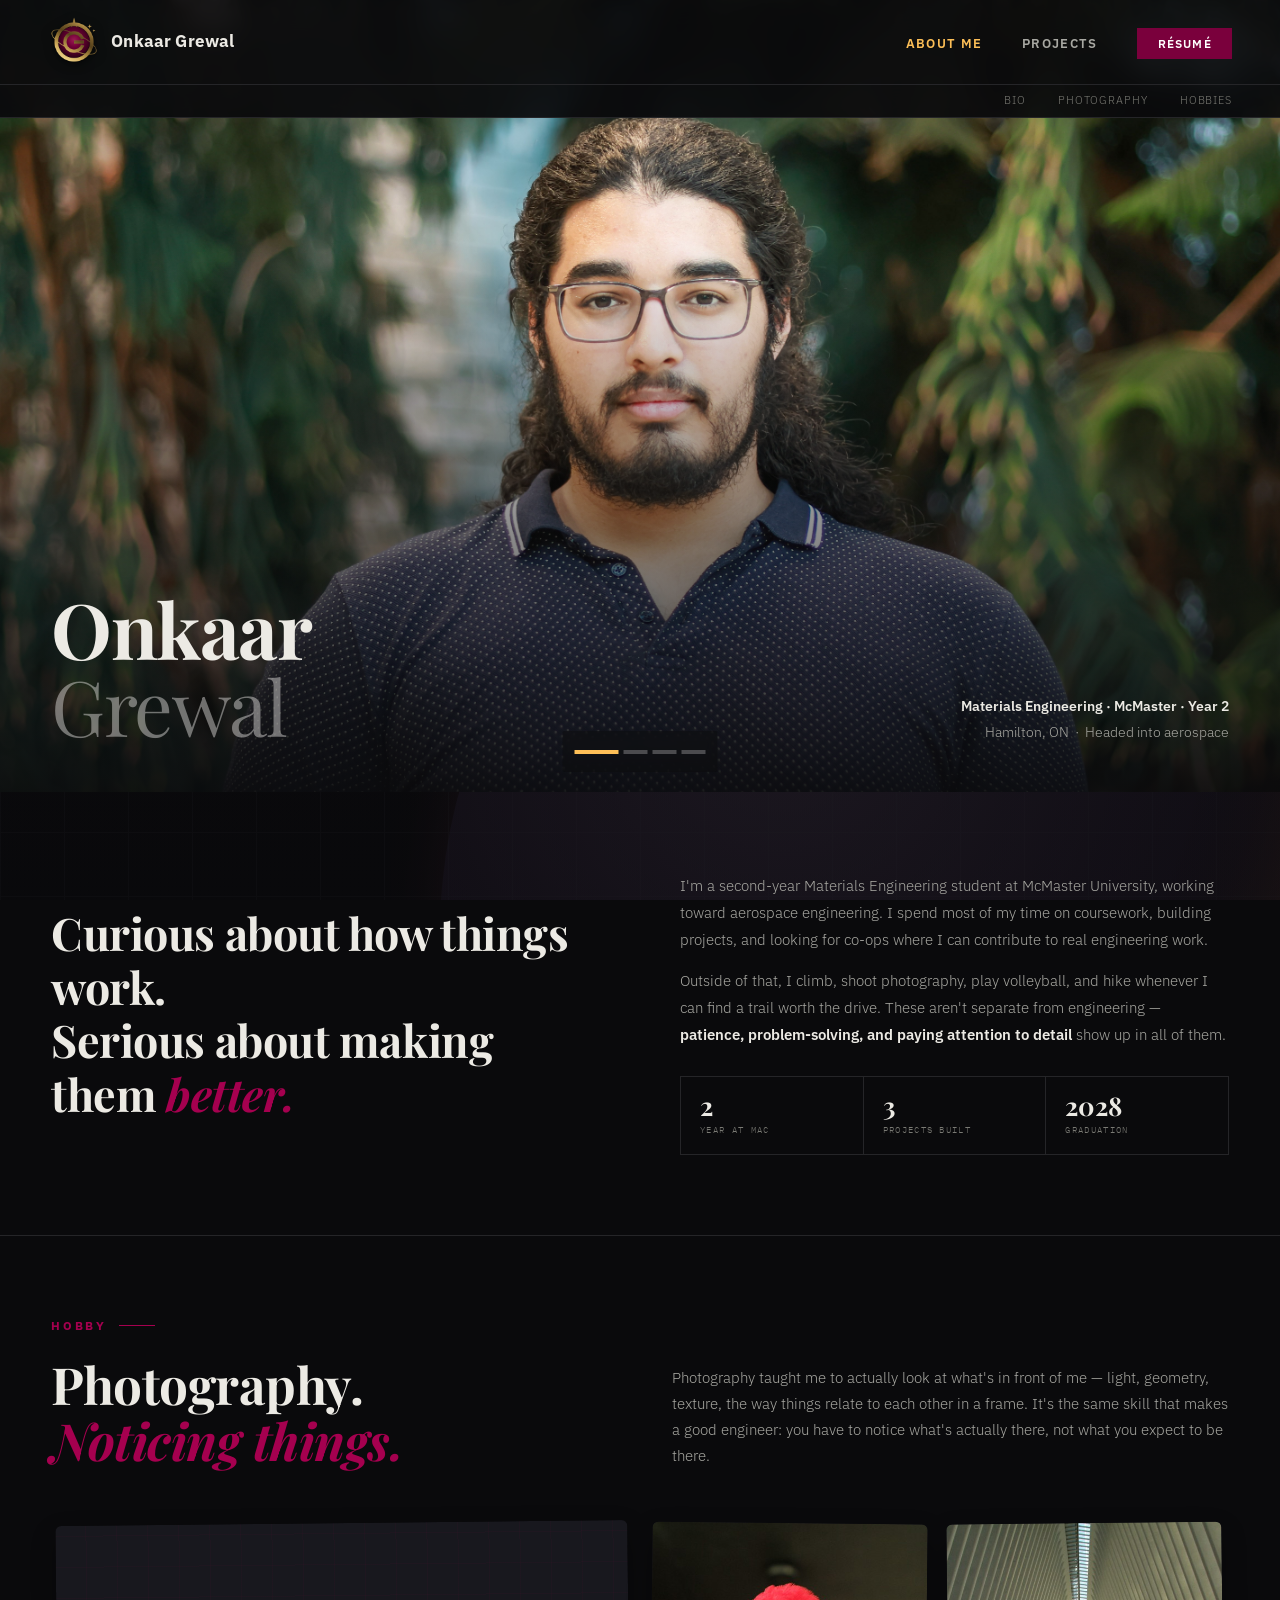
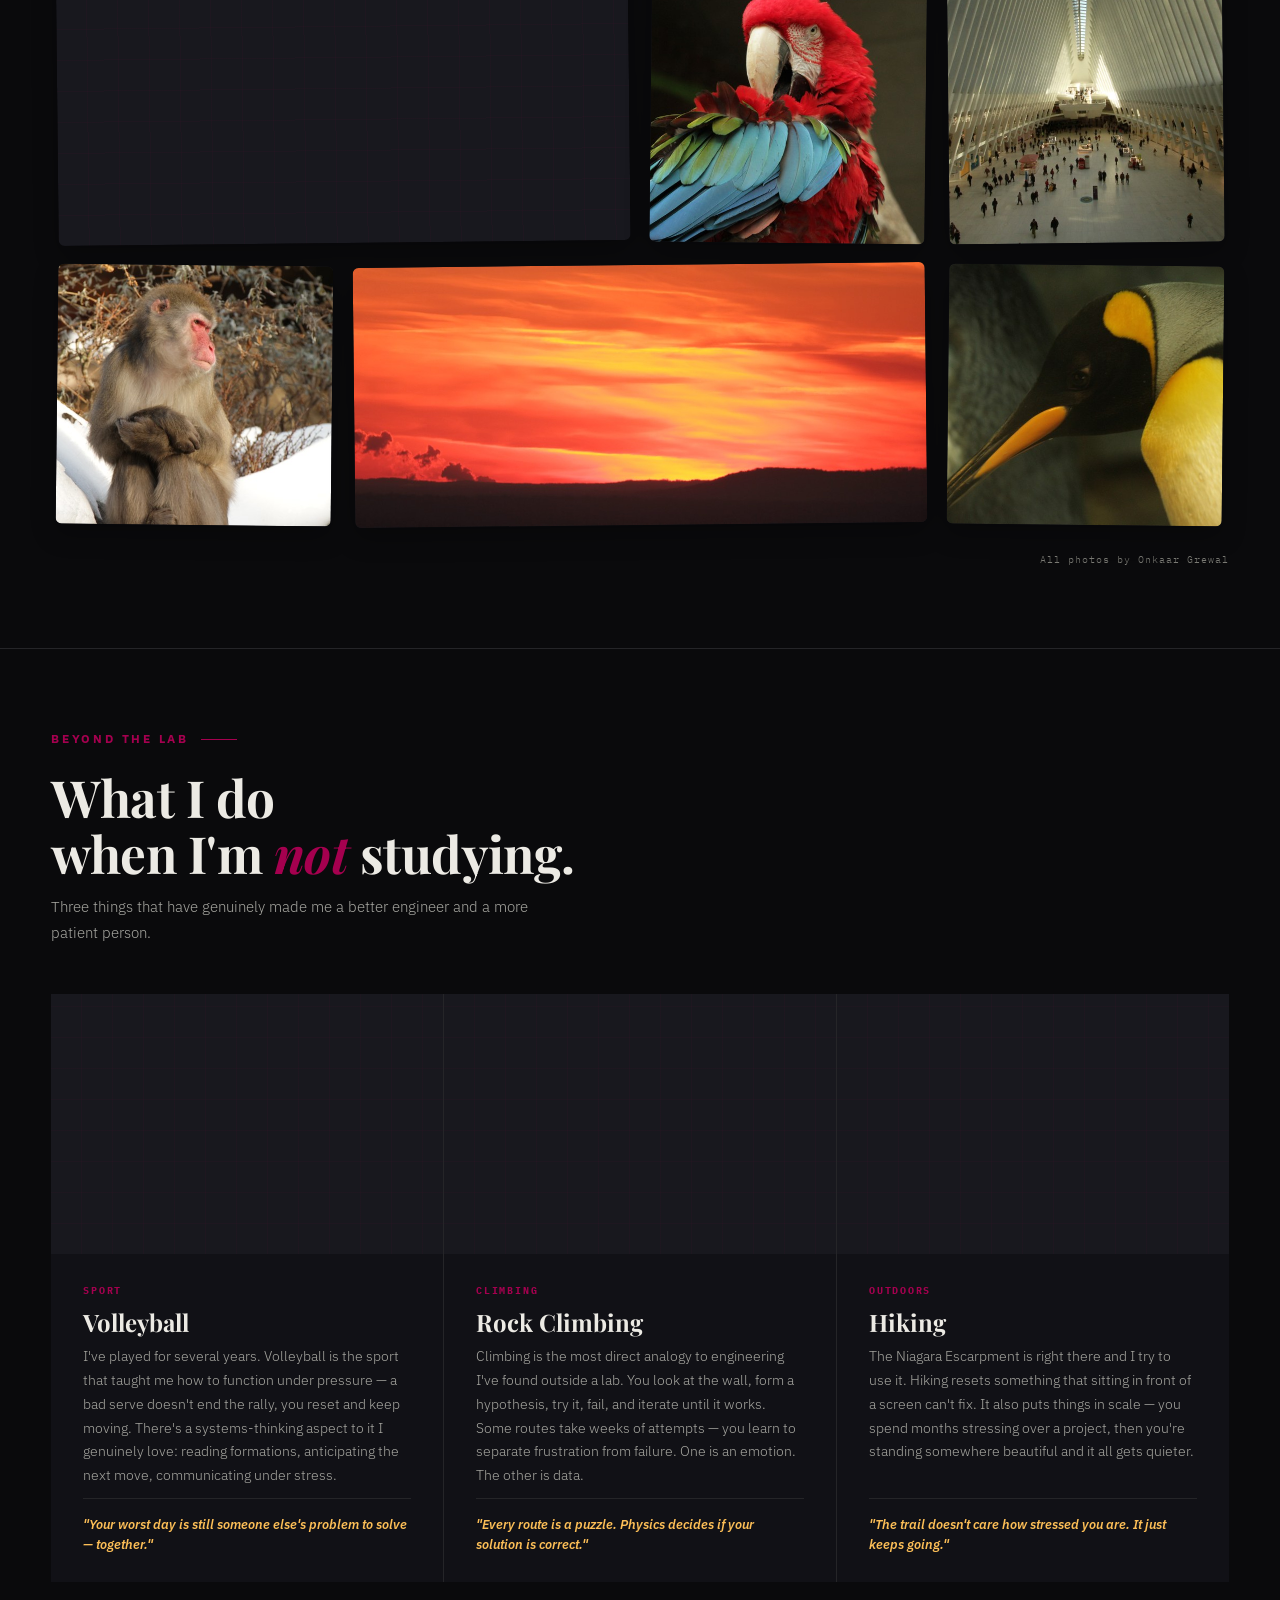
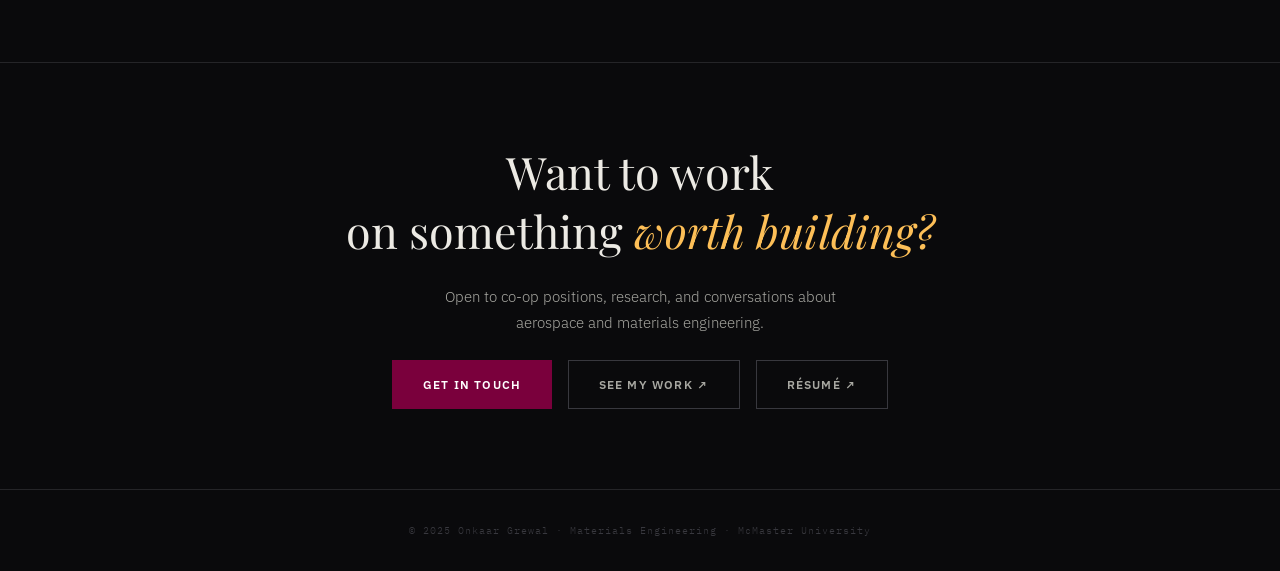
==== commit 70dfecb4: "Update about.html" ====
--- a/about.html
+++ b/about.html
@@ -375,7 +375,7 @@
       of the frame in view. Default is 50% 35%.
     -->
     <div class="photo-grid">
-      <div class="photo-cell ph"><img src="img/gallery-1.JPG" alt="" style="--fx: 50% 20%;" onerror="this.style.display='none'" /></div>
+      <div class="photo-cell ph"><img src="img/gallery-1.jpg" alt="" style="--fx: 50% 20%;" onerror="this.style.display='none'" /></div>
       <div class="photo-cell ph"><img src="img/gallery-2.jpg" alt="" style="--fx: 50% 15%;" onerror="this.style.display='none'" /></div>
       <div class="photo-cell ph"><img src="img/gallery-3.jpg" alt="" style="--fx: 50% 20%;" onerror="this.style.display='none'" /></div>
       <div class="photo-cell ph"><img src="img/gallery-4.jpg" alt="" onerror="this.style.display='none'" /></div>
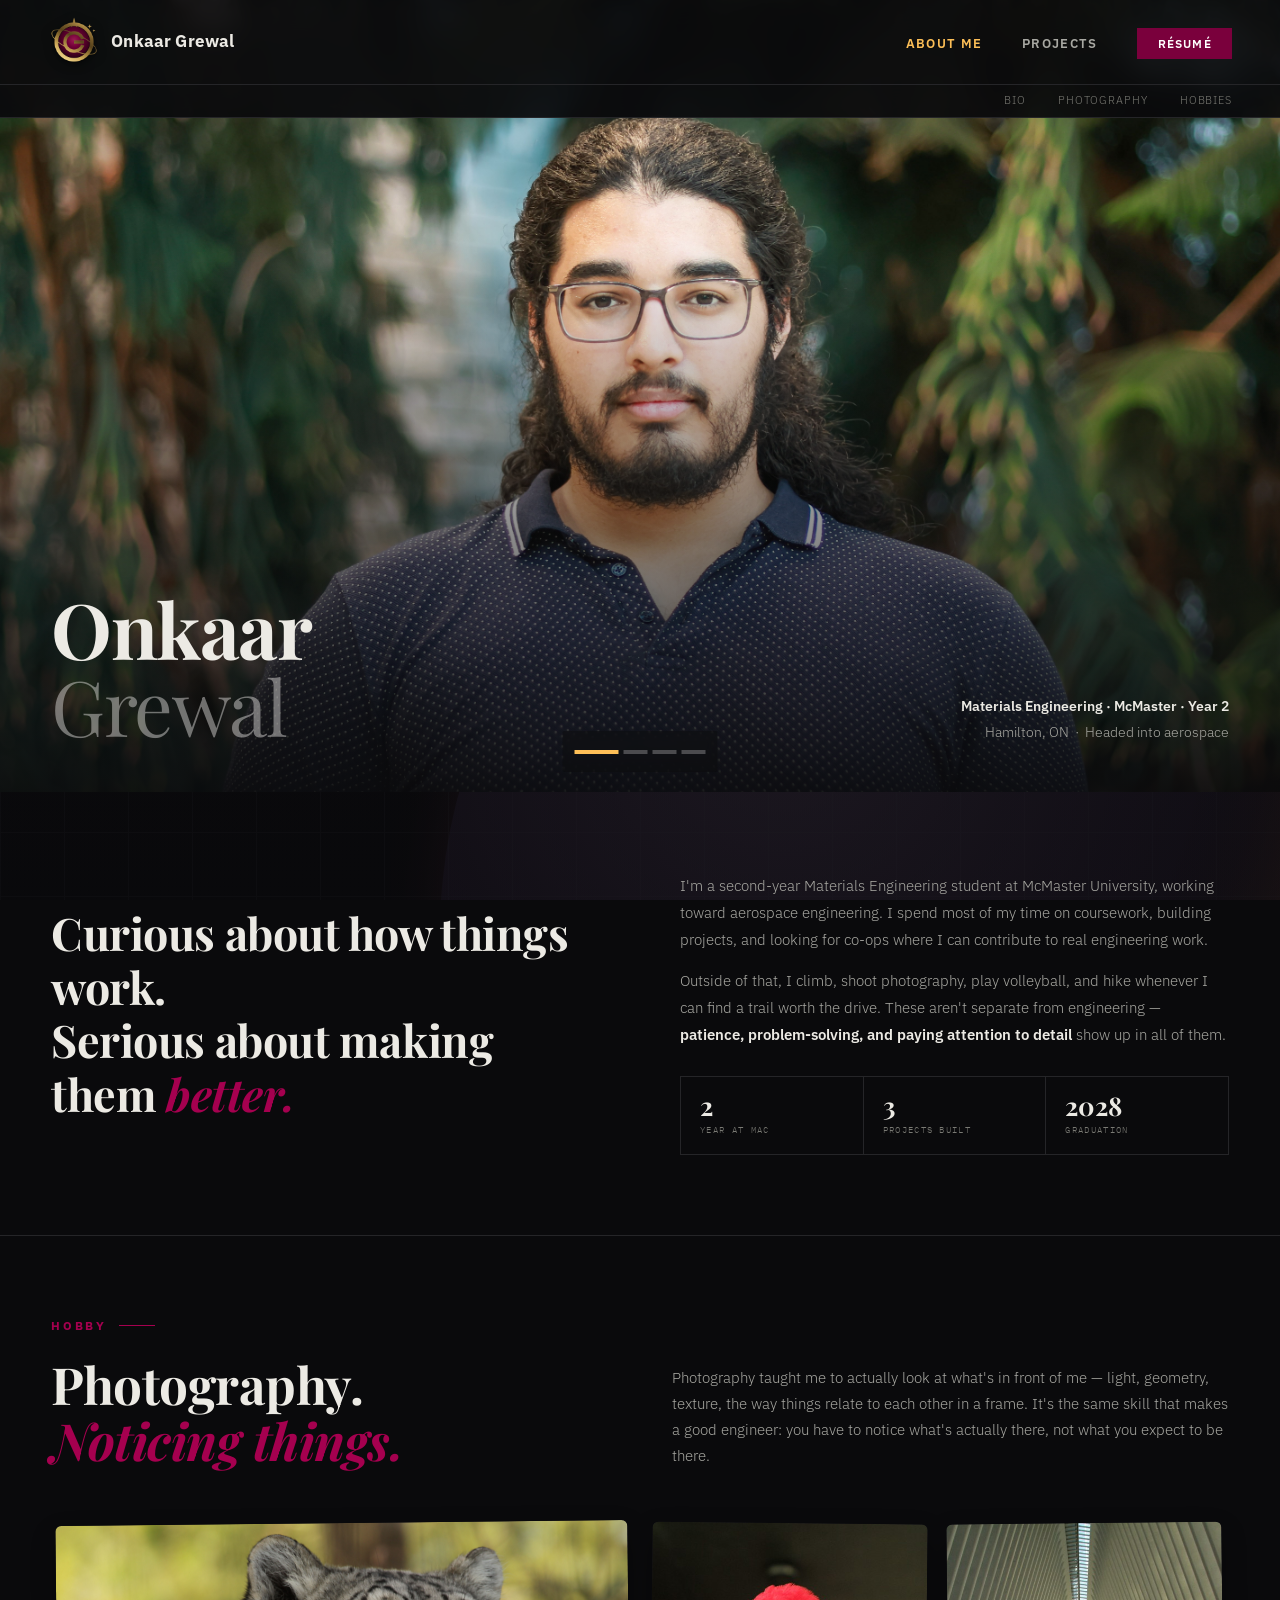
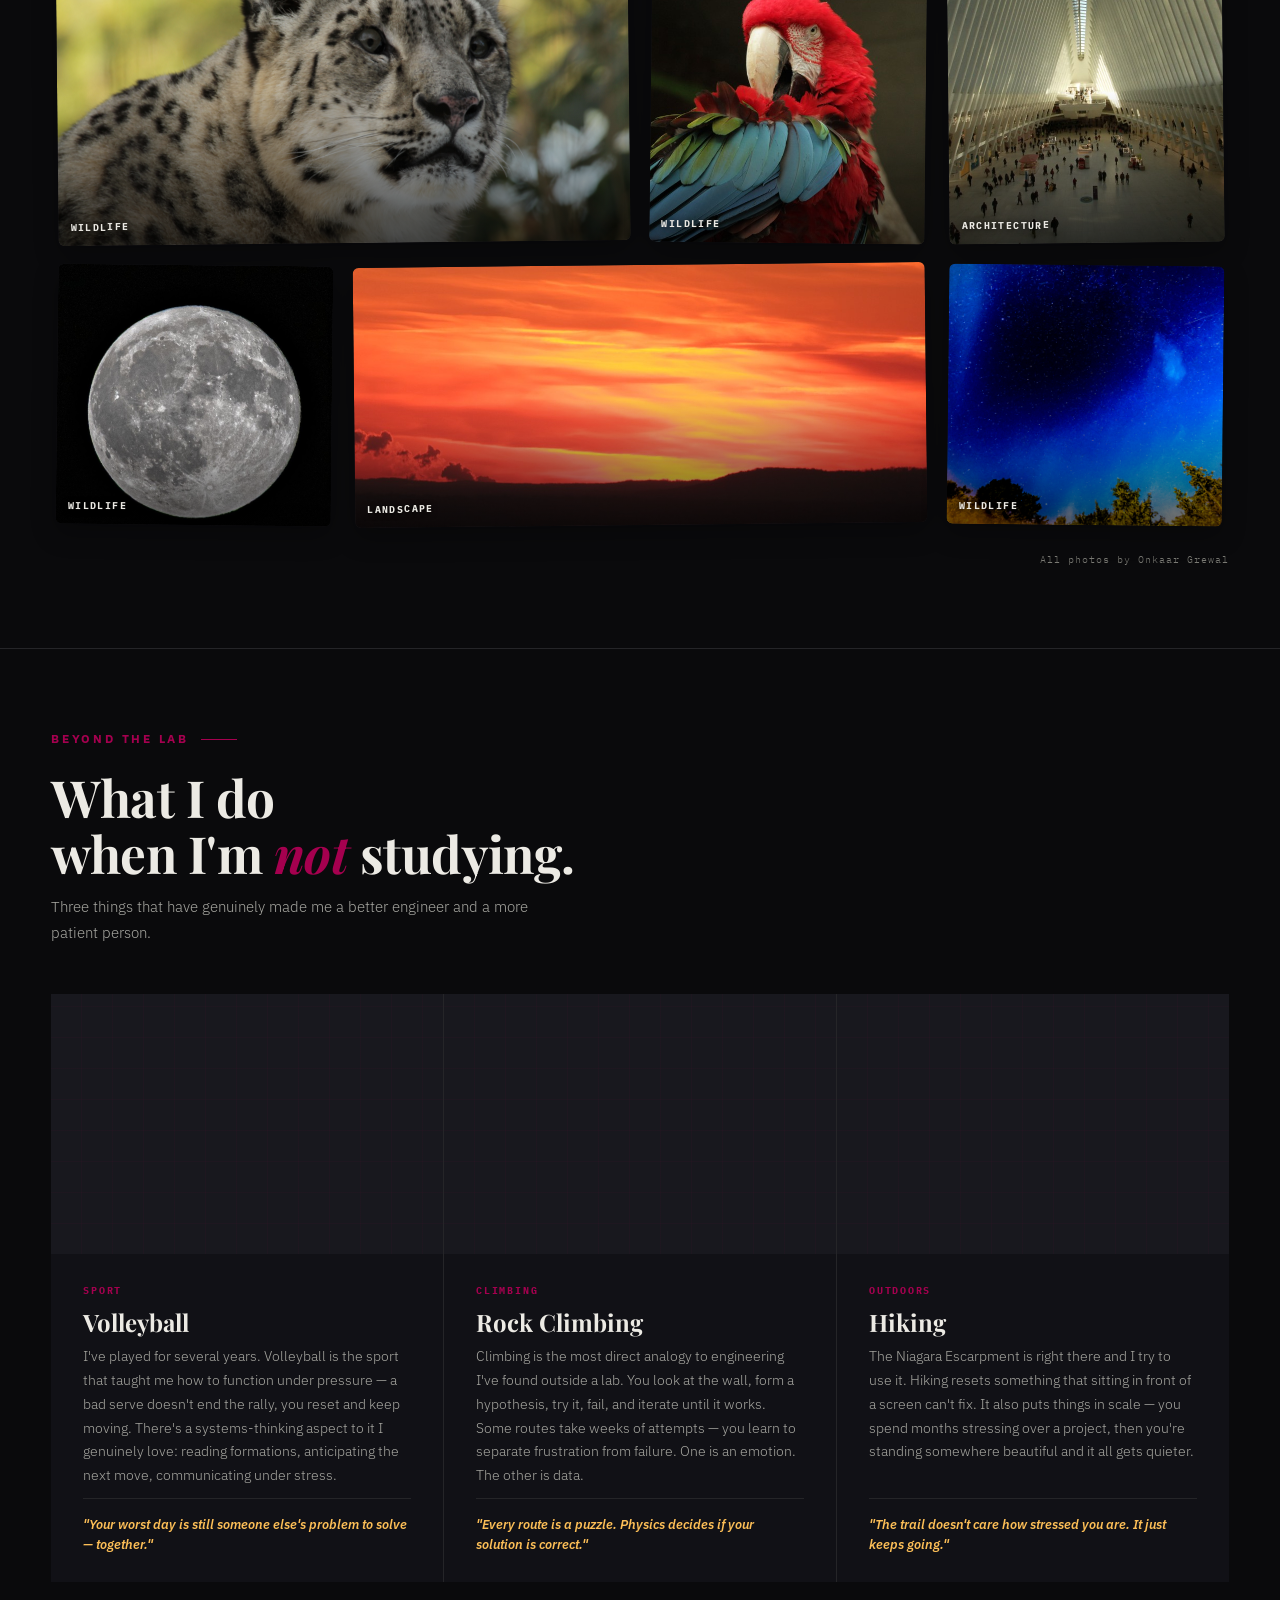
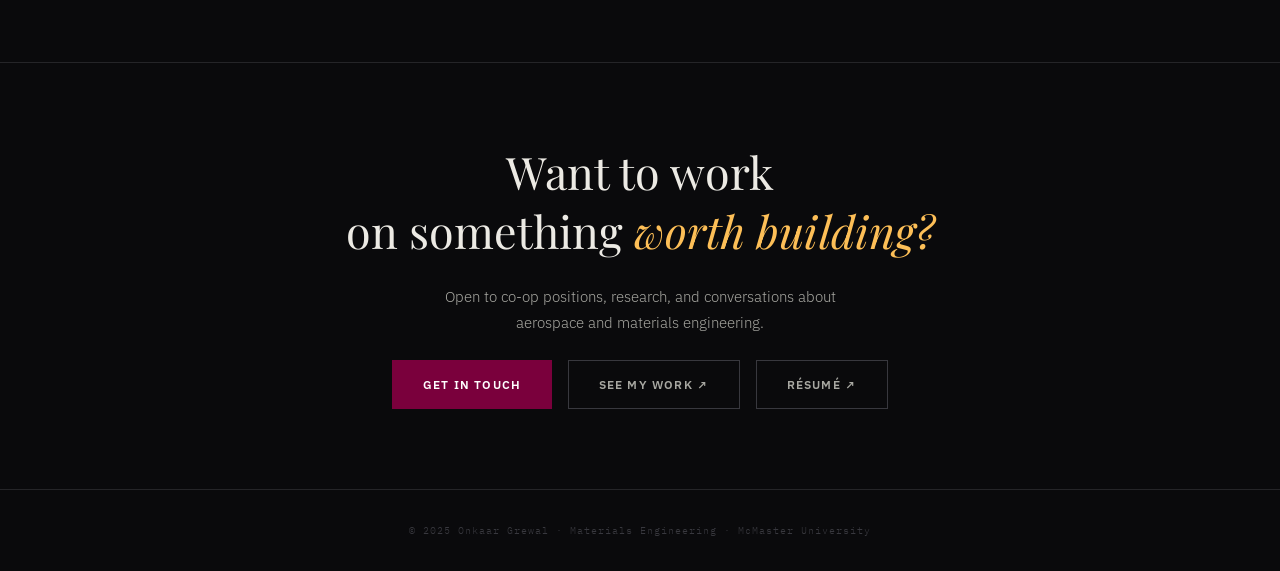
==== commit 2e0e4e37: "Add files via upload" ====
--- a/about.html
+++ b/about.html
@@ -141,6 +141,7 @@
     .photo-cell:nth-child(odd) { transform: rotate(-0.6deg); }
     .photo-cell:nth-child(even) { transform: rotate(0.6deg); }
     .photo-cell:hover { opacity: 0.88; transform: rotate(0deg) scale(1.02); z-index: 2; }
+    .photo-cell { cursor: zoom-in; }
     /* object-position defaults to centered; override per-photo with style="--fx: 50% 20%" on the <img> (see markup below) */
     .photo-cell img { position: absolute; inset: 0; width: 100%; height: 100%; object-fit: cover; object-position: var(--fx, center 35%); transition: transform 0.5s ease; }
     .photo-cell:hover img { transform: scale(1.04); }
@@ -148,6 +149,40 @@
     .photo-cell:first-child { grid-column: span 2; }
     /* Last row: first cell spans 2 */
     .photo-cell:nth-child(5) { grid-column: span 2; }
+    /* bottom gradient so the caption stays legible over any photo */
+    .photo-cell::after {
+      content: ""; position: absolute; inset: auto 0 0 0; height: 48%; z-index: 1;
+      background: linear-gradient(to top, rgba(0,0,0,0.6), transparent);
+      pointer-events: none;
+    }
+    /* small caption — category / location — edit the text directly in the markup below */
+    .cell-cap {
+      position: absolute; left: 12px; bottom: 10px; z-index: 2;
+      font-family: var(--mono); font-size: 0.62rem; font-weight: 700;
+      letter-spacing: 0.14em; text-transform: uppercase; color: var(--text);
+      text-shadow: 0 1px 6px rgba(0,0,0,0.9);
+    }
+
+    /* ── LIGHTBOX ── */
+    .lightbox {
+      position: fixed; inset: 0; z-index: 999;
+      background: rgba(6,6,8,0.94); backdrop-filter: blur(6px);
+      display: none; align-items: center; justify-content: center;
+      padding: 4vh 4vw; cursor: zoom-out;
+    }
+    .lightbox.active { display: flex; }
+    .lightbox-figure { margin: 0; max-width: 92vw; max-height: 90vh; display: flex; flex-direction: column; align-items: center; gap: 0.85rem; cursor: default; }
+    .lightbox-figure img { max-width: 92vw; max-height: 82vh; object-fit: contain; border-radius: 6px; box-shadow: 0 30px 80px rgba(0,0,0,0.6); }
+    .lightbox-figure figcaption {
+      font-family: var(--mono); font-size: 0.68rem; font-weight: 700;
+      letter-spacing: 0.14em; text-transform: uppercase; color: var(--muted2);
+    }
+    .lightbox-close {
+      position: absolute; top: 22px; right: 26px; background: none; border: none;
+      color: var(--text); font-size: 2.1rem; line-height: 1; font-family: var(--sans);
+      cursor: pointer; opacity: 0.75; transition: opacity 0.2s, color 0.2s;
+    }
+    .lightbox-close:hover { opacity: 1; color: var(--gold); }
     /*
       PHOTO NAMING:
       img/gallery-1.jpg through img/gallery-6.jpg
@@ -373,17 +408,65 @@
       add style="--fx: X% Y%" to that <img> — X% is left→right crop center (50% = middle),
       Y% is top→bottom (0% = top, 100% = bottom). E.g. style="--fx: 50% 15%" keeps the top
       of the frame in view. Default is 50% 35%.
+
+      CAPTION: the .cell-cap span in each cell is the small bottom-left label — edit its
+      text to whatever you want (category, location, both — "Wildlife", "Banff, AB", etc).
+      Clicking any photo opens it larger in a lightbox with this same caption underneath;
+      no JS edits needed for that, it reads whatever text is in .cell-cap automatically.
     -->
     <div class="photo-grid">
-      <div class="photo-cell ph"><img src="img/gallery-1.jpg" alt="" style="--fx: 50% 20%;" onerror="this.style.display='none'" /></div>
-      <div class="photo-cell ph"><img src="img/gallery-2.jpg" alt="" style="--fx: 50% 15%;" onerror="this.style.display='none'" /></div>
-      <div class="photo-cell ph"><img src="img/gallery-3.jpg" alt="" style="--fx: 50% 20%;" onerror="this.style.display='none'" /></div>
-      <div class="photo-cell ph"><img src="img/gallery-4.jpg" alt="" onerror="this.style.display='none'" /></div>
-      <div class="photo-cell ph"><img src="img/gallery-5.jpg" alt="" onerror="this.style.display='none'" /></div>
-      <div class="photo-cell ph"><img src="img/gallery-6.jpg" alt="" onerror="this.style.display='none'" /></div>
+      <div class="photo-cell ph"><img src="img/gallery-1.jpg" alt="" style="--fx: 50% 20%;" onerror="this.style.display='none'" /><span class="cell-cap">Wildlife</span></div>
+      <div class="photo-cell ph"><img src="img/gallery-2.jpg" alt="" style="--fx: 50% 15%;" onerror="this.style.display='none'" /><span class="cell-cap">Wildlife</span></div>
+      <div class="photo-cell ph"><img src="img/gallery-3.jpg" alt="" style="--fx: 50% 20%;" onerror="this.style.display='none'" /><span class="cell-cap">Architecture</span></div>
+      <div class="photo-cell ph"><img src="img/gallery-4.jpg" alt="" onerror="this.style.display='none'" /><span class="cell-cap">Wildlife</span></div>
+      <div class="photo-cell ph"><img src="img/gallery-5.jpg" alt="" onerror="this.style.display='none'" /><span class="cell-cap">Landscape</span></div>
+      <div class="photo-cell ph"><img src="img/gallery-6.jpg" alt="" onerror="this.style.display='none'" /><span class="cell-cap">Wildlife</span></div>
     </div>
     <p class="photo-caption">All photos by Onkaar Grewal</p>
   </div>
+
+  <!-- ══ LIGHTBOX (click any photo above to open) ══ -->
+  <div class="lightbox" id="lightbox">
+    <button class="lightbox-close" aria-label="Close">&times;</button>
+    <figure class="lightbox-figure">
+      <img id="lightboxImg" src="" alt="">
+      <figcaption id="lightboxCap"></figcaption>
+    </figure>
+  </div>
+  <script>
+    (function () {
+      const lightbox = document.getElementById('lightbox');
+      const lbImg = document.getElementById('lightboxImg');
+      const lbCap = document.getElementById('lightboxCap');
+      const closeBtn = document.querySelector('.lightbox-close');
+
+      function openLightbox(cell) {
+        const img = cell.querySelector('img');
+        const cap = cell.querySelector('.cell-cap');
+        if (!img || !img.src) return;
+        lbImg.src = img.src;
+        lbImg.alt = img.alt || '';
+        lbCap.textContent = cap ? cap.textContent : '';
+        lightbox.classList.add('active');
+        document.body.style.overflow = 'hidden';
+      }
+      function closeLightbox() {
+        lightbox.classList.remove('active');
+        document.body.style.overflow = '';
+      }
+
+      document.querySelectorAll('.photo-cell').forEach(function (cell) {
+        cell.addEventListener('click', function () { openLightbox(cell); });
+      });
+      closeBtn.addEventListener('click', closeLightbox);
+      lightbox.addEventListener('click', function (e) {
+        if (e.target === lightbox) closeLightbox();
+      });
+      document.addEventListener('keydown', function (e) {
+        if (e.key === 'Escape') closeLightbox();
+      });
+    })();
+  </script>
 
 
   <!-- ══ HOBBIES ══ -->
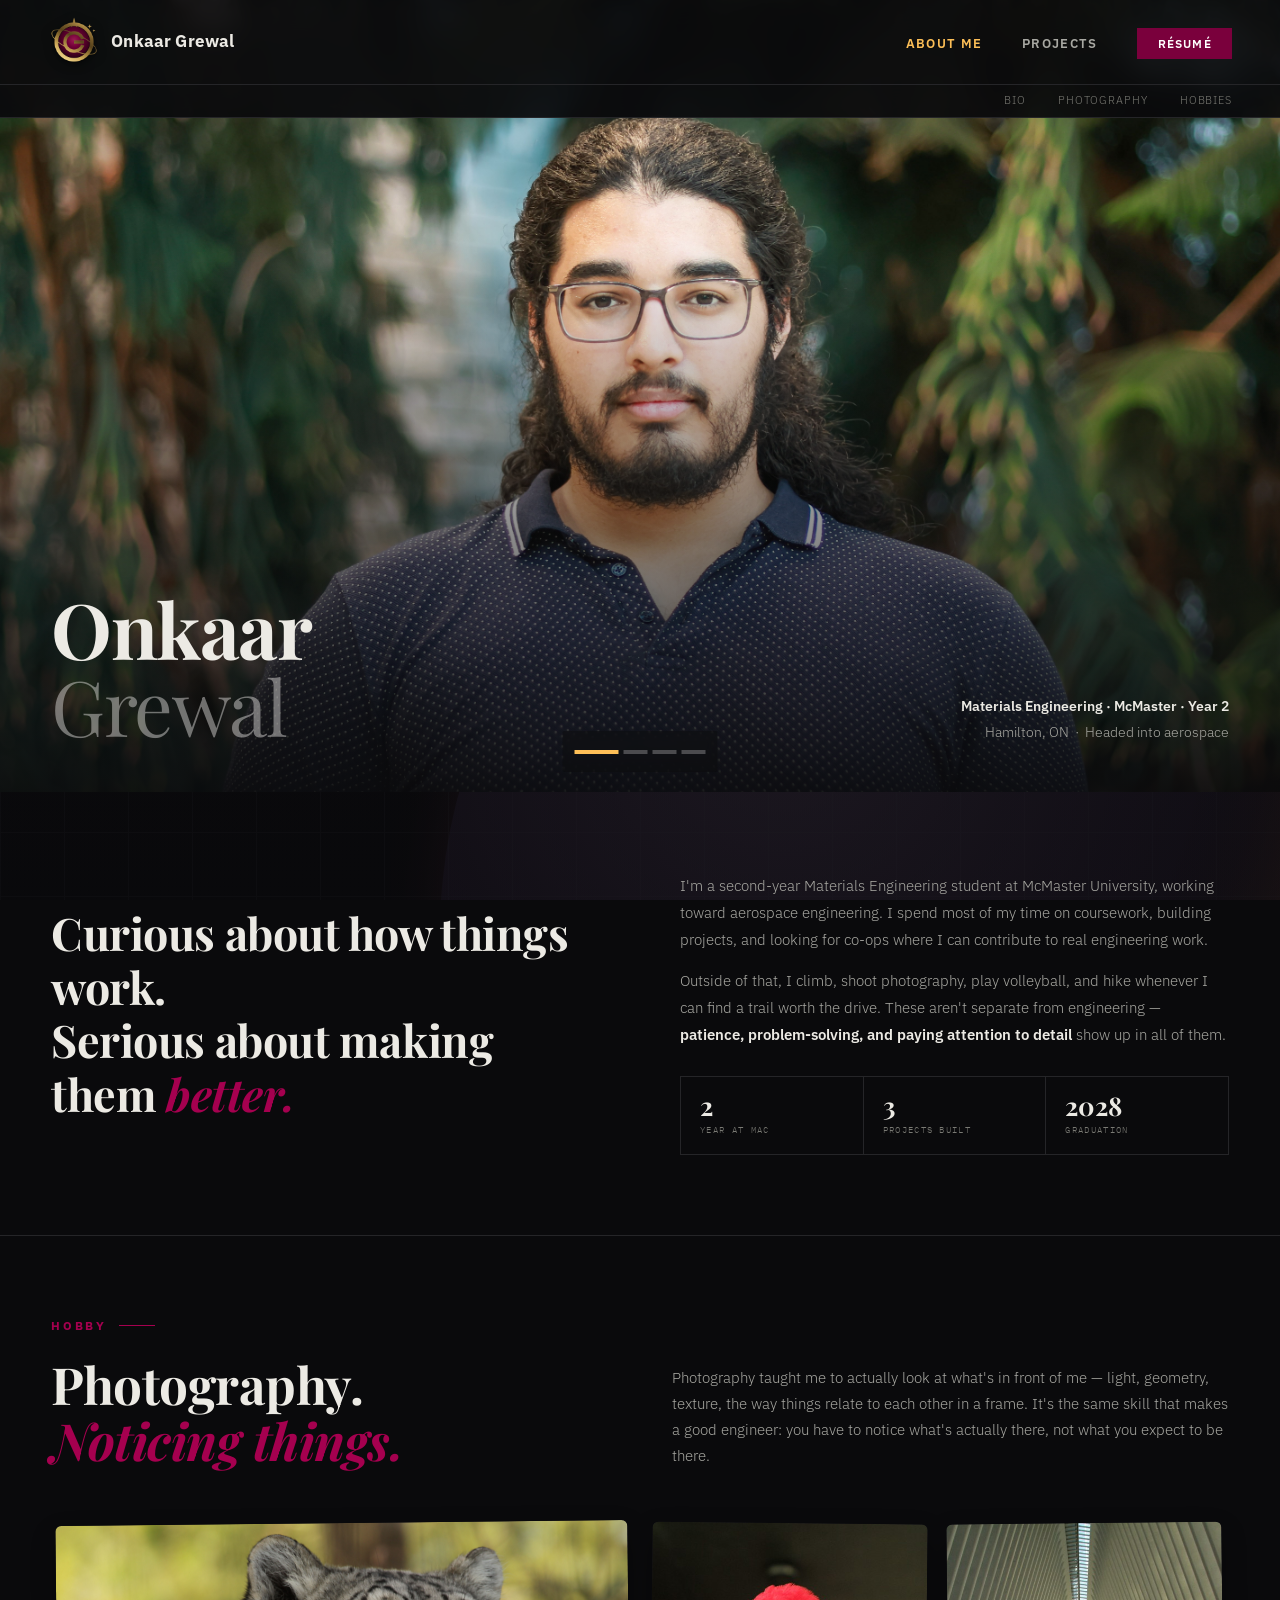
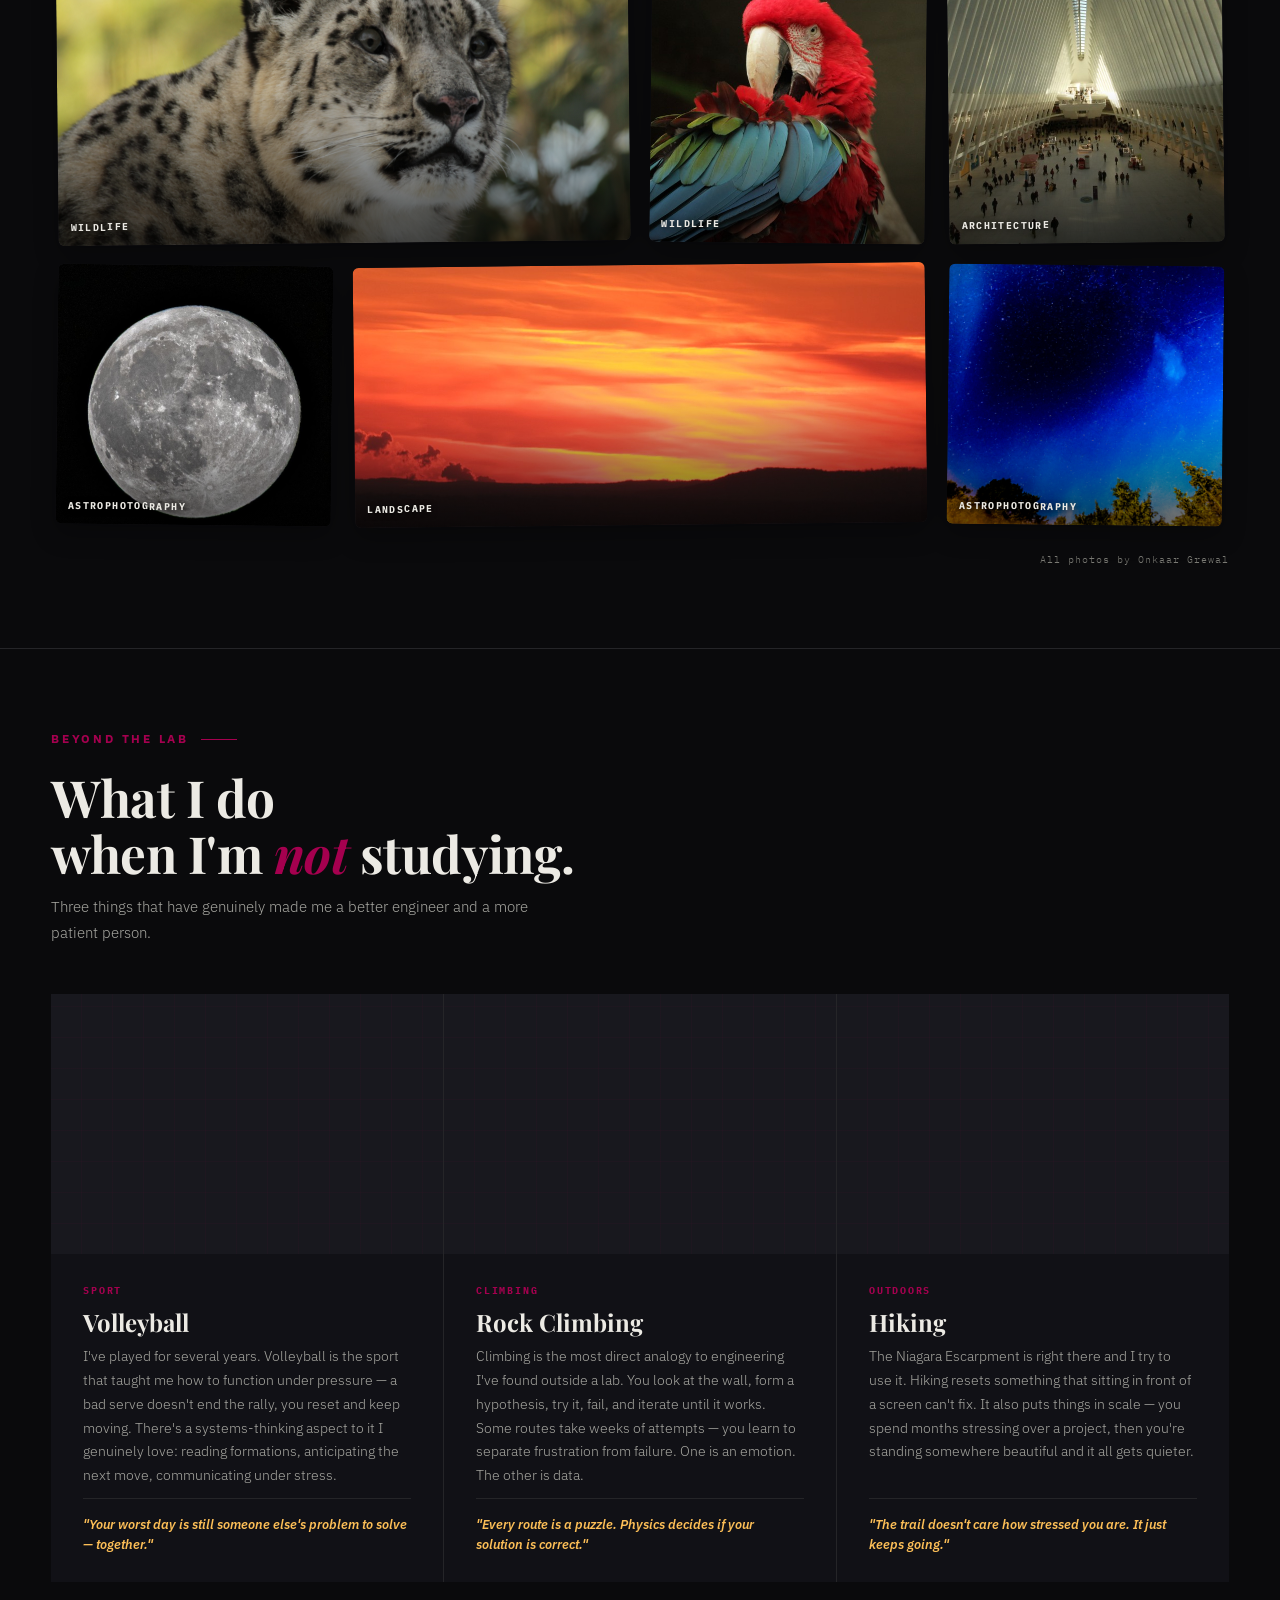
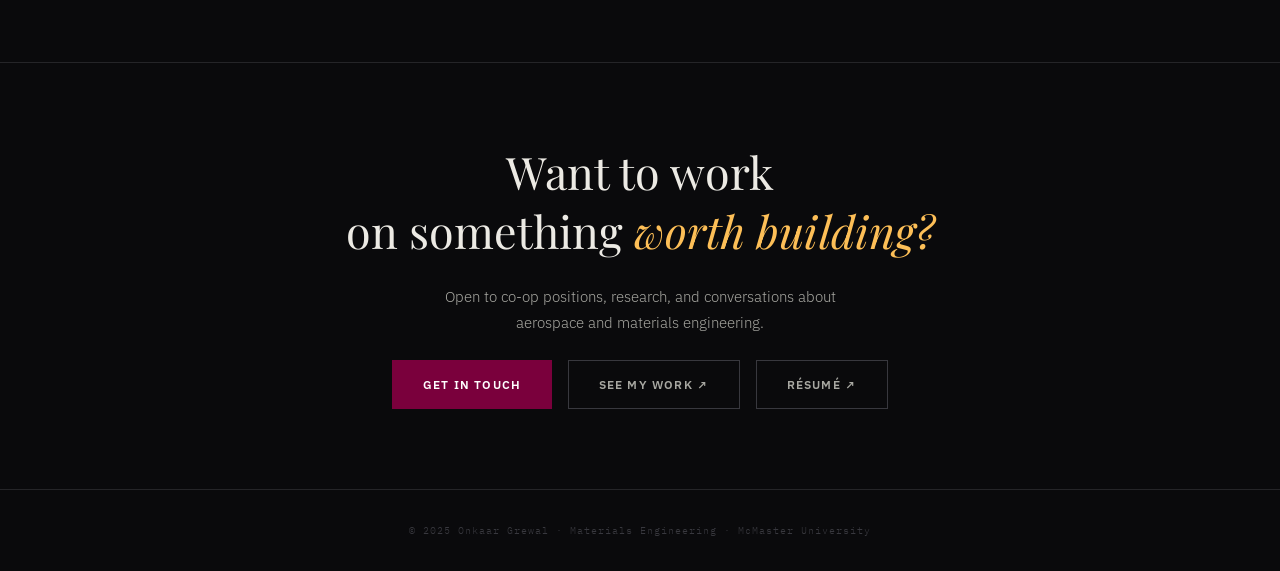
==== commit 12853396: "Update about.html" ====
--- a/about.html
+++ b/about.html
@@ -418,9 +418,9 @@
       <div class="photo-cell ph"><img src="img/gallery-1.jpg" alt="" style="--fx: 50% 20%;" onerror="this.style.display='none'" /><span class="cell-cap">Wildlife</span></div>
       <div class="photo-cell ph"><img src="img/gallery-2.jpg" alt="" style="--fx: 50% 15%;" onerror="this.style.display='none'" /><span class="cell-cap">Wildlife</span></div>
       <div class="photo-cell ph"><img src="img/gallery-3.jpg" alt="" style="--fx: 50% 20%;" onerror="this.style.display='none'" /><span class="cell-cap">Architecture</span></div>
-      <div class="photo-cell ph"><img src="img/gallery-4.jpg" alt="" onerror="this.style.display='none'" /><span class="cell-cap">Wildlife</span></div>
+      <div class="photo-cell ph"><img src="img/gallery-4.jpg" alt="" onerror="this.style.display='none'" /><span class="cell-cap">Astrophotography</span></div>
       <div class="photo-cell ph"><img src="img/gallery-5.jpg" alt="" onerror="this.style.display='none'" /><span class="cell-cap">Landscape</span></div>
-      <div class="photo-cell ph"><img src="img/gallery-6.jpg" alt="" onerror="this.style.display='none'" /><span class="cell-cap">Wildlife</span></div>
+      <div class="photo-cell ph"><img src="img/gallery-6.jpg" alt="" onerror="this.style.display='none'" /><span class="cell-cap">Astrophotography</span></div>
     </div>
     <p class="photo-caption">All photos by Onkaar Grewal</p>
   </div>
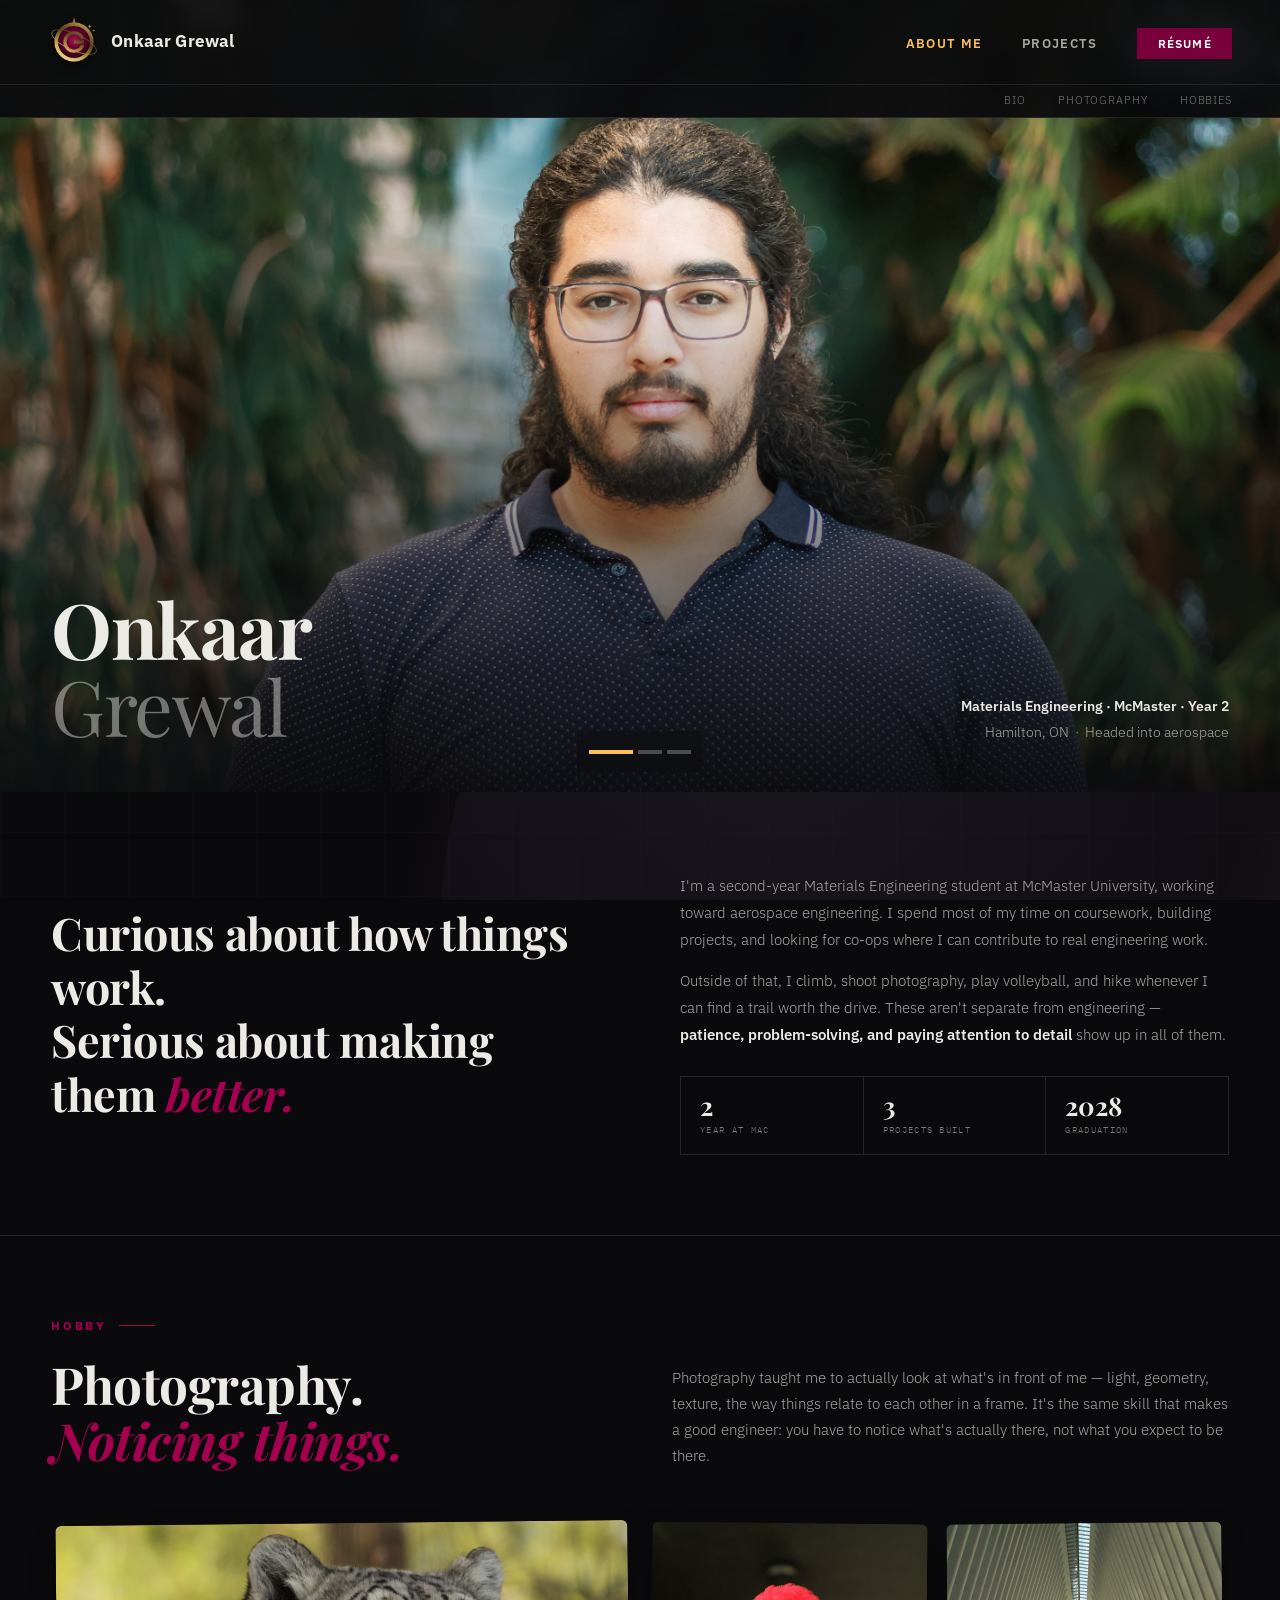
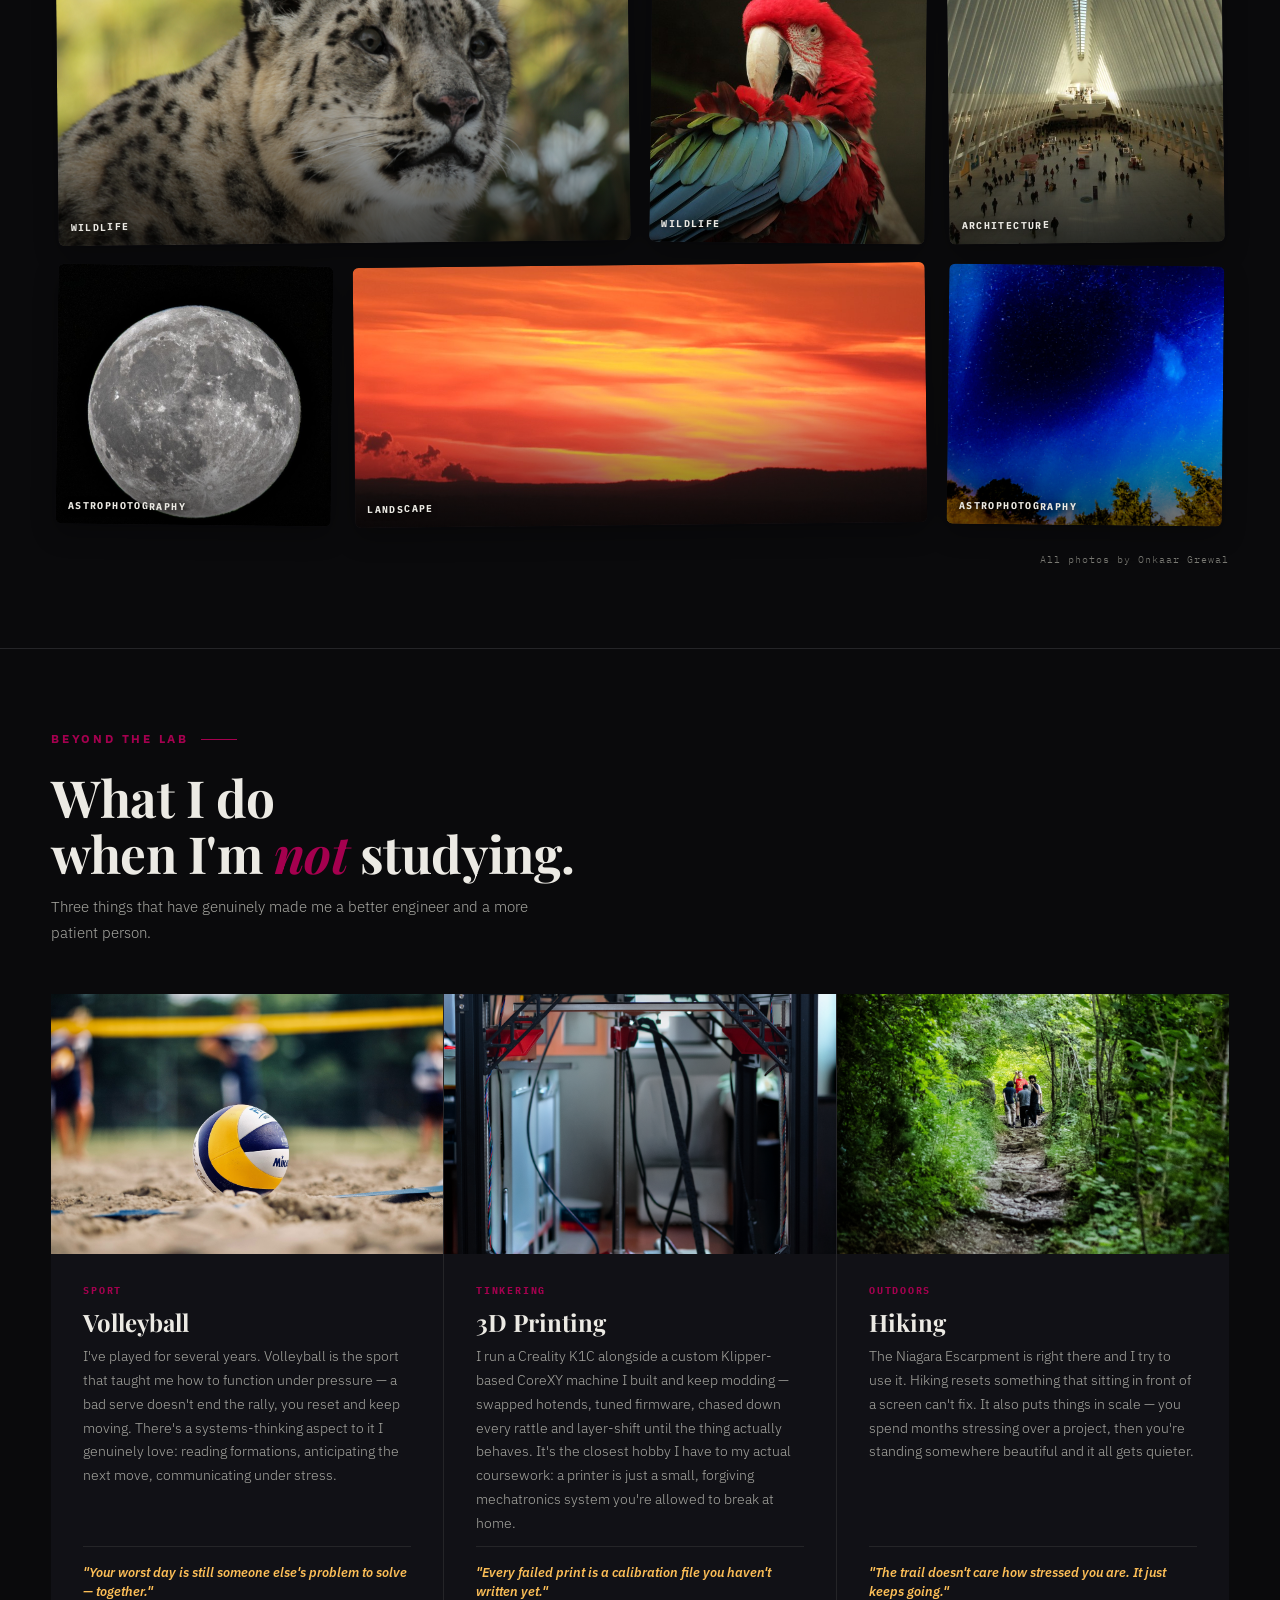
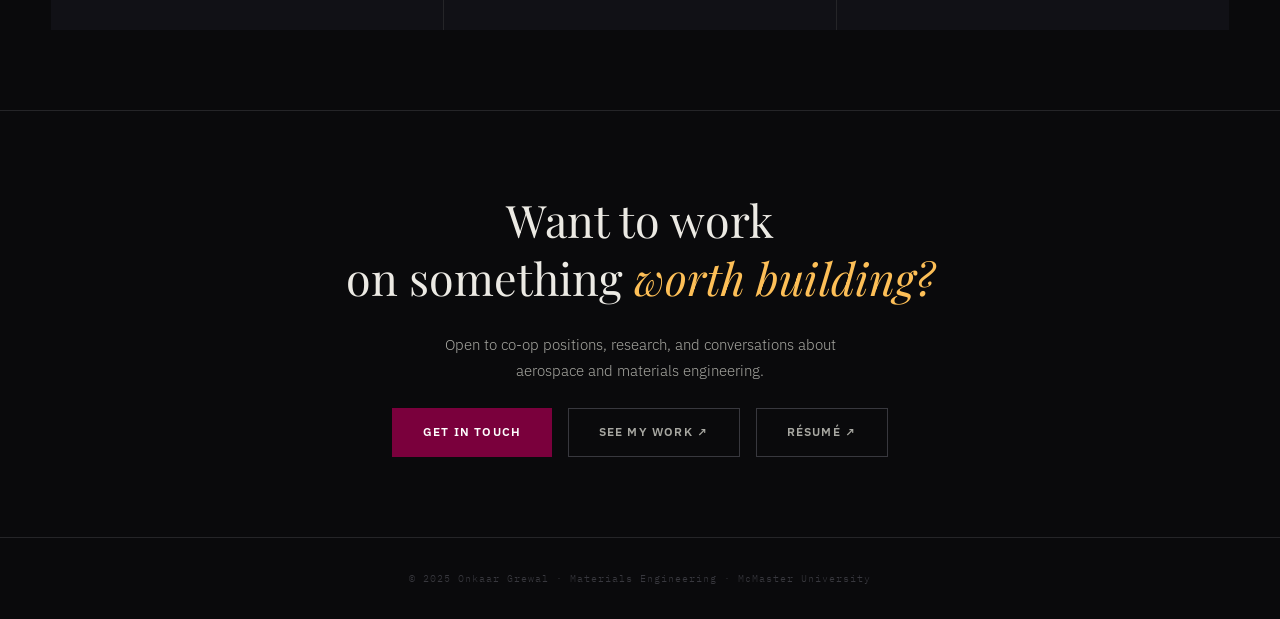
==== commit cd594d38: "Add files via upload" ====
--- a/about.html
+++ b/about.html
@@ -24,7 +24,6 @@
     .slider-slide:nth-child(1) { background-image: url('img/hero-1.jpg'); }
     .slider-slide:nth-child(2) { background-image: url('img/hero-2.jpg'); }
     .slider-slide:nth-child(3) { background-image: url('img/hero-3.jpg'); }
-    .slider-slide:nth-child(4) { background-image: url('img/hero-4.jpg'); }
     /* Gradient overlay — text stays readable */
     .about-slider::after {
       content: '';
@@ -229,7 +228,7 @@
     /*
       HOBBY IMAGES:
       img/volleyball.jpg — you playing volleyball
-      img/climbing.jpg   — you rock climbing
+      img/3dprinting.jpg — a print in progress, a finished part, or your modded printer
       img/hiking.jpg     — a hike / trail photo
     */
 
@@ -305,8 +304,8 @@
 
   <!-- ══ PHOTO SLIDER ══ -->
   <!--
-    Add 4 photos of yourself:
-    img/hero-1.jpg through img/hero-4.jpg
+    Add 3 photos of yourself:
+    img/hero-1.jpg through img/hero-3.jpg
     (or any img/about-1.jpg etc. — just update the CSS above)
     Landscape photos fill the frame best.
   -->
@@ -314,7 +313,6 @@
     <div class="slider-slide active"></div>
     <div class="slider-slide"></div>
     <div class="slider-slide"></div>
-    <div class="slider-slide"></div>
 
     <div class="slider-content">
       <div class="slider-name">
@@ -328,7 +326,6 @@
 
     <div class="slider-inds" id="slider-inds">
       <button class="s-ind active"></button>
-      <button class="s-ind"></button>
       <button class="s-ind"></button>
       <button class="s-ind"></button>
     </div>
@@ -499,23 +496,24 @@
         </div>
       </div>
 
-      <!-- ROCK CLIMBING -->
-      <!--  img/climbing.jpg — you on a wall, or a bouldering gym shot  -->
+      <!-- TINKERING / 3D PRINTING -->
+      <!--  img/3dprinting.jpg — a print in progress, a finished part, or your modded printer itself  -->
       <div class="hobby-card">
         <div class="hobby-img ph">
-          <img src="img/climbing.jpg" alt="Rock Climbing" onerror="this.style.display='none'" />
+          <img src="img/3dprinting.jpg" alt="3D Printing" onerror="this.style.display='none'" />
         </div>
         <div class="hobby-body">
-          <span class="hobby-label">Climbing</span>
-          <h3 class="hobby-name">Rock Climbing</h3>
+          <span class="hobby-label">Tinkering</span>
+          <h3 class="hobby-name">3D Printing</h3>
           <p class="hobby-desc">
-            <!-- EDIT -->
-            Climbing is the most direct analogy to engineering I've found outside a lab.
-            You look at the wall, form a hypothesis, try it, fail, and iterate until it works.
-            Some routes take weeks of attempts — you learn to separate frustration from failure.
-            One is an emotion. The other is data.
+            <!-- EDIT: your own words -->
+            I run a Creality K1C alongside a custom Klipper-based CoreXY machine I built and
+            keep modding — swapped hotends, tuned firmware, chased down every rattle and
+            layer-shift until the thing actually behaves. It's the closest hobby I have to my
+            actual coursework: a printer is just a small, forgiving mechatronics system you're
+            allowed to break at home.
           </p>
-          <p class="hobby-pull">"Every route is a puzzle. Physics decides if your solution is correct."</p><!-- EDIT -->
+          <p class="hobby-pull">"Every failed print is a calibration file you haven't written yet."</p><!-- EDIT -->
         </div>
       </div>
 
